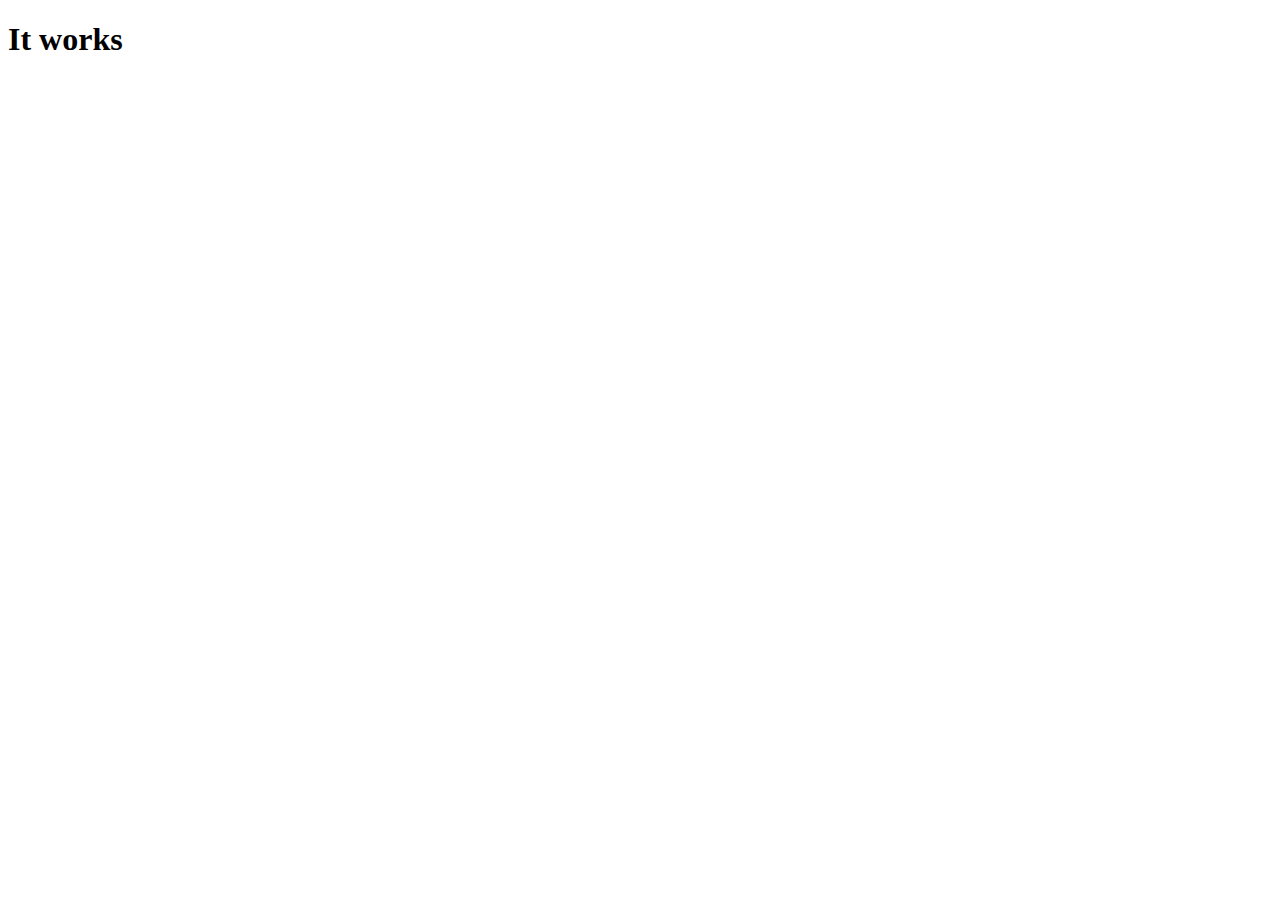
==== index.html @ 4f2aab5b "added a few things to the index.html for hosting purposes" ====
<!DOCTYPE html>
<html lang="en">
<head>
    <meta charset="UTF-8">
    <title>To Do List</title>
    <link rel="icon" href="images/checkMark.png">
</head>
<body>
<h1>It works<h1>
<div class="headerBar"></div>
<div id="todoListBar"></div>
</body>
<script src="scripts/script.js"></script>
</html>
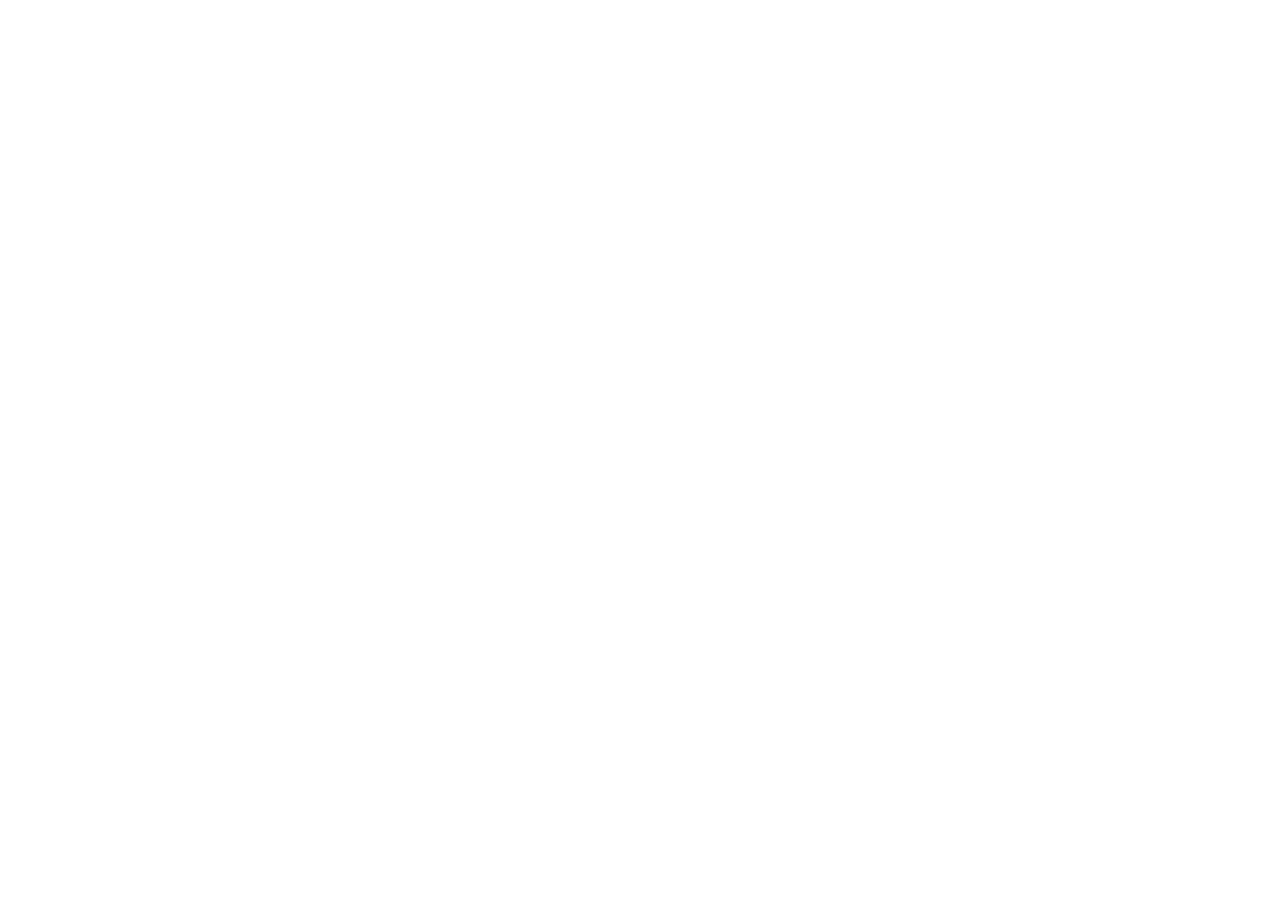
==== commit 502a4a64: "created the style.scss file" ====
--- a/index.html
+++ b/index.html
@@ -6,7 +6,6 @@
     <link rel="icon" href="images/checkMark.png">
 </head>
 <body>
-<h1>It works<h1>
 <div class="headerBar"></div>
 <div id="todoListBar"></div>
 </body>
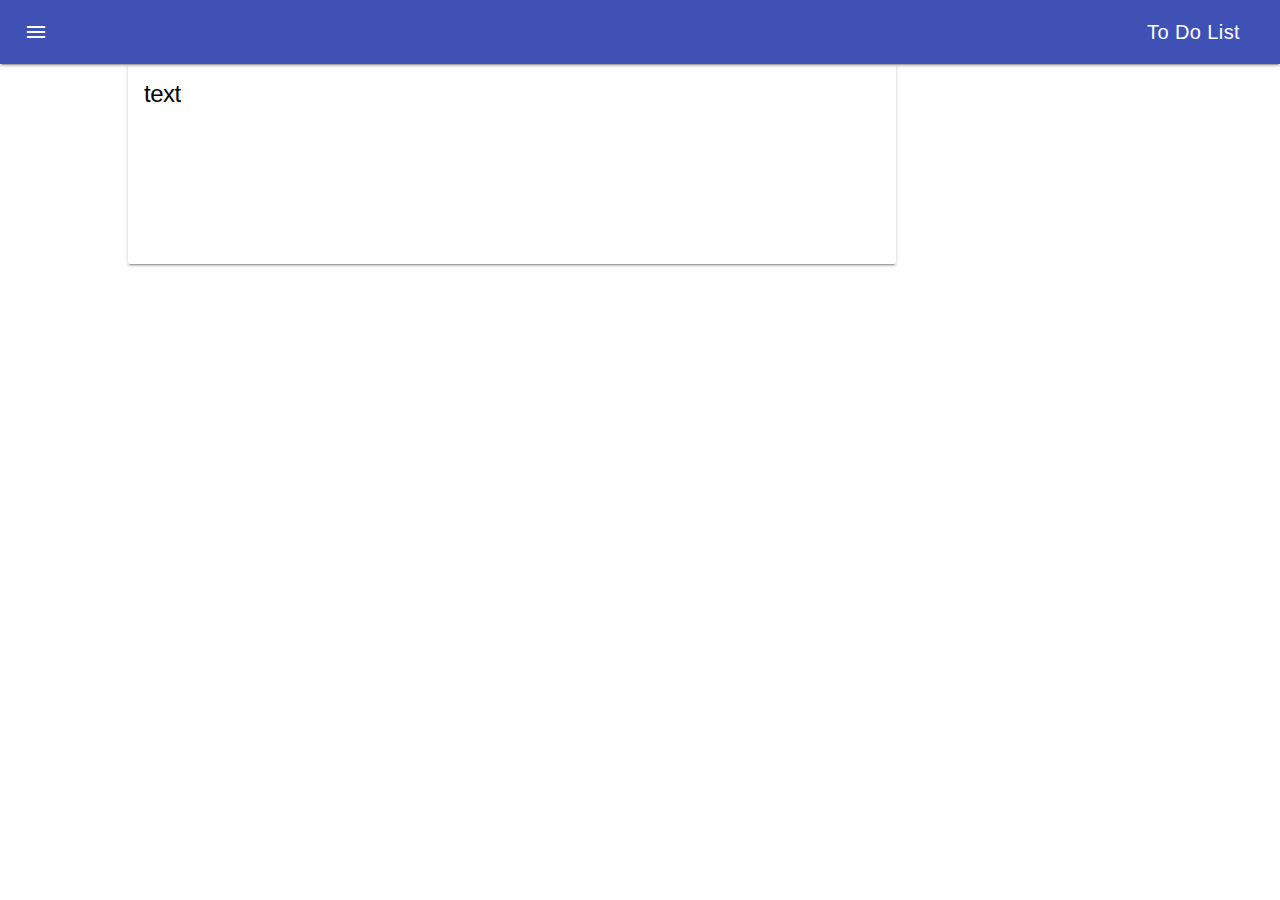
==== commit 460c747a: "created a proof of concept for the list display" ====
--- a/index.html
+++ b/index.html
@@ -2,12 +2,62 @@
 <html lang="en">
 <head>
     <meta charset="UTF-8">
+    <meta name="viewport" content="width=device-width, initial-scale=1.0">
     <title>To Do List</title>
     <link rel="icon" href="images/checkMark.png">
+    <link rel="stylesheet" type="text/css" href="mdl/material.min.css">
+    <script src="mdl/material.min.js"></script>
+    <link rel="stylesheet" href="https://fonts.googleapis.com/icon?family=Material+Icons">
+    <link rel="stylesheet" type="text/css" href="style/style.css">
 </head>
 <body>
-<div class="headerBar"></div>
-<div id="todoListBar"></div>
+<div class="mdl-layout mdl-js-layout mdl-layout--fixed-header">
+    <header class="mdl-layout__header">
+        <div class="mdl-layout__drawer-button">
+            <i class="material-icons"></i>
+        </div>
+        <div class="mdl-layout__header-row">
+            <div class="mdl-layout-spacer"></div>
+            <span class="mdl-layout__title">To Do List</span>
+        </div>
+    </header>
+    <div class="mdl-layout__drawer">
+        <span class="mdl-layout__title">
+            Lists
+            <button id="listActions" class="mdl-button mdl-js-button mdl-button--icon">
+                <i class="material-icons">more_vert</i>
+            </button>
+            <ul class="mdl-menu mdl-js-menu" for="listActions">
+                <li class="mdl-menu__item">Create New List</li>
+                <li class="mdl-menu__item">Delete List</li>
+                <li class="mdl-menu__item">Create List Folder</li>
+            </ul>
+        </span>
+        <form action="#">
+            <div class="mdl-textfield mdl-js-textfield mdl-textfield--expandable">
+                <label class="mdl-button mdl-js-button mdl-button--icon" for="searchList">
+                    <i class="material-icons">search</i>
+                </label>
+                <div class="mdl-textfield__expandable-holder">
+                    <input class="mdl-textfield__input" type="text" id="searchList">
+                </div>
+            </div>
+        </form>
+        <!--list Container-->
+        <nav class="mdl-navigation" id="todoListDrawerListCont">
+        </nav>
+    </div>
+    <main class="mdl-layout__content" id="mainContent">
+        <div class="mdl-card listDisplay mdl-shadow--2dp">
+            <div class="mdl-card__title">
+                <h1 class="mdl-card__title-text">text</h1>
+            </div>
+            <div class="" id="listTasks">
+
+            </div>
+        </div>
+    </main>
+</div>
 </body>
 <script src="scripts/script.js"></script>
 </html>
--- a/mdl/material.min.css
+++ b/mdl/material.min.css
@@ -0,0 +1,9 @@
+/**
+ * material-design-lite - Material Design Components in CSS, JS and HTML
+ * @version v1.3.0
+ * @license Apache-2.0
+ * @copyright 2015 Google, Inc.
+ * @link https://github.com/google/material-design-lite
+ */
+@charset "UTF-8";html{color:rgba(0,0,0,.87)}::-moz-selection{background:#b3d4fc;text-shadow:none}::selection{background:#b3d4fc;text-shadow:none}hr{display:block;height:1px;border:0;border-top:1px solid #ccc;margin:1em 0;padding:0}audio,canvas,iframe,img,svg,video{vertical-align:middle}fieldset{border:0;margin:0;padding:0}textarea{resize:vertical}.browserupgrade{margin:.2em 0;background:#ccc;color:#000;padding:.2em 0}.hidden{display:none!important}.visuallyhidden{border:0;clip:rect(0 0 0 0);height:1px;margin:-1px;overflow:hidden;padding:0;position:absolute;width:1px}.visuallyhidden.focusable:active,.visuallyhidden.focusable:focus{clip:auto;height:auto;margin:0;overflow:visible;position:static;width:auto}.invisible{visibility:hidden}.clearfix:before,.clearfix:after{content:" ";display:table}.clearfix:after{clear:both}@media print{*,*:before,*:after,*:first-letter{background:transparent!important;color:#000!important;box-shadow:none!important}a,a:visited{text-decoration:underline}a[href]:after{content:" (" attr(href)")"}abbr[title]:after{content:" (" attr(title)")"}a[href^="#"]:after,a[href^="javascript:"]:after{content:""}pre,blockquote{border:1px solid #999;page-break-inside:avoid}thead{display:table-header-group}tr,img{page-break-inside:avoid}img{max-width:100%!important}p,h2,h3{orphans:3;widows:3}h2,h3{page-break-after:avoid}}a,.mdl-accordion,.mdl-button,.mdl-card,.mdl-checkbox,.mdl-dropdown-menu,.mdl-icon-toggle,.mdl-item,.mdl-radio,.mdl-slider,.mdl-switch,.mdl-tabs__tab{-webkit-tap-highlight-color:transparent;-webkit-tap-highlight-color:rgba(255,255,255,0)}html{width:100%;height:100%;-ms-touch-action:manipulation;touch-action:manipulation}body{width:100%;min-height:100%;margin:0}main{display:block}*[hidden]{display:none!important}html,body{font-family:"Helvetica","Arial",sans-serif;font-size:14px;font-weight:400;line-height:20px}h1,h2,h3,h4,h5,h6,p{padding:0}h1 small,h2 small,h3 small,h4 small,h5 small,h6 small{font-family:"Roboto","Helvetica","Arial",sans-serif;font-weight:400;line-height:1.35;letter-spacing:-.02em;opacity:.54;font-size:.6em}h1{font-size:56px;line-height:1.35;letter-spacing:-.02em;margin:24px 0}h1,h2{font-family:"Roboto","Helvetica","Arial",sans-serif;font-weight:400}h2{font-size:45px;line-height:48px}h2,h3{margin:24px 0}h3{font-size:34px;line-height:40px}h3,h4{font-family:"Roboto","Helvetica","Arial",sans-serif;font-weight:400}h4{font-size:24px;line-height:32px;-moz-osx-font-smoothing:grayscale;margin:24px 0 16px}h5{font-size:20px;font-weight:500;line-height:1;letter-spacing:.02em}h5,h6{font-family:"Roboto","Helvetica","Arial",sans-serif;margin:24px 0 16px}h6{font-size:16px;letter-spacing:.04em}h6,p{font-weight:400;line-height:24px}p{font-size:14px;letter-spacing:0;margin:0 0 16px}a{color:#ff4081;font-weight:500}blockquote{font-family:"Roboto","Helvetica","Arial",sans-serif;position:relative;font-size:24px;font-weight:300;font-style:italic;line-height:1.35;letter-spacing:.08em}blockquote:before{position:absolute;left:-.5em;content:'“'}blockquote:after{content:'”';margin-left:-.05em}mark{background-color:#f4ff81}dt{font-weight:700}address{font-size:12px;line-height:1;font-style:normal}address,ul,ol{font-weight:400;letter-spacing:0}ul,ol{font-size:14px;line-height:24px}.mdl-typography--display-4,.mdl-typography--display-4-color-contrast{font-family:"Roboto","Helvetica","Arial",sans-serif;font-size:112px;font-weight:300;line-height:1;letter-spacing:-.04em}.mdl-typography--display-4-color-contrast{opacity:.54}.mdl-typography--display-3,.mdl-typography--display-3-color-contrast{font-family:"Roboto","Helvetica","Arial",sans-serif;font-size:56px;font-weight:400;line-height:1.35;letter-spacing:-.02em}.mdl-typography--display-3-color-contrast{opacity:.54}.mdl-typography--display-2,.mdl-typography--display-2-color-contrast{font-family:"Roboto","Helvetica","Arial",sans-serif;font-size:45px;font-weight:400;line-height:48px}.mdl-typography--display-2-color-contrast{opacity:.54}.mdl-typography--display-1,.mdl-typography--display-1-color-contrast{font-family:"Roboto","Helvetica","Arial",sans-serif;font-size:34px;font-weight:400;line-height:40px}.mdl-typography--display-1-color-contrast{opacity:.54}.mdl-typography--headline,.mdl-typography--headline-color-contrast{font-family:"Roboto","Helvetica","Arial",sans-serif;font-size:24px;font-weight:400;line-height:32px;-moz-osx-font-smoothing:grayscale}.mdl-typography--headline-color-contrast{opacity:.87}.mdl-typography--title,.mdl-typography--title-color-contrast{font-family:"Roboto","Helvetica","Arial",sans-serif;font-size:20px;font-weight:500;line-height:1;letter-spacing:.02em}.mdl-typography--title-color-contrast{opacity:.87}.mdl-typography--subhead,.mdl-typography--subhead-color-contrast{font-family:"Roboto","Helvetica","Arial",sans-serif;font-size:16px;font-weight:400;line-height:24px;letter-spacing:.04em}.mdl-typography--subhead-color-contrast{opacity:.87}.mdl-typography--body-2,.mdl-typography--body-2-color-contrast{font-size:14px;font-weight:700;line-height:24px;letter-spacing:0}.mdl-typography--body-2-color-contrast{opacity:.87}.mdl-typography--body-1,.mdl-typography--body-1-color-contrast{font-size:14px;font-weight:400;line-height:24px;letter-spacing:0}.mdl-typography--body-1-color-contrast{opacity:.87}.mdl-typography--body-2-force-preferred-font,.mdl-typography--body-2-force-preferred-font-color-contrast{font-family:"Roboto","Helvetica","Arial",sans-serif;font-size:14px;font-weight:500;line-height:24px;letter-spacing:0}.mdl-typography--body-2-force-preferred-font-color-contrast{opacity:.87}.mdl-typography--body-1-force-preferred-font,.mdl-typography--body-1-force-preferred-font-color-contrast{font-family:"Roboto","Helvetica","Arial",sans-serif;font-size:14px;font-weight:400;line-height:24px;letter-spacing:0}.mdl-typography--body-1-force-preferred-font-color-contrast{opacity:.87}.mdl-typography--caption,.mdl-typography--caption-force-preferred-font{font-size:12px;font-weight:400;line-height:1;letter-spacing:0}.mdl-typography--caption-force-preferred-font{font-family:"Roboto","Helvetica","Arial",sans-serif}.mdl-typography--caption-color-contrast,.mdl-typography--caption-force-preferred-font-color-contrast{font-size:12px;font-weight:400;line-height:1;letter-spacing:0;opacity:.54}.mdl-typography--caption-force-preferred-font-color-contrast,.mdl-typography--menu{font-family:"Roboto","Helvetica","Arial",sans-serif}.mdl-typography--menu{font-size:14px;font-weight:500;line-height:1;letter-spacing:0}.mdl-typography--menu-color-contrast{opacity:.87}.mdl-typography--menu-color-contrast,.mdl-typography--button,.mdl-typography--button-color-contrast{font-family:"Roboto","Helvetica","Arial",sans-serif;font-size:14px;font-weight:500;line-height:1;letter-spacing:0}.mdl-typography--button,.mdl-typography--button-color-contrast{text-transform:uppercase}.mdl-typography--button-color-contrast{opacity:.87}.mdl-typography--text-left{text-align:left}.mdl-typography--text-right{text-align:right}.mdl-typography--text-center{text-align:center}.mdl-typography--text-justify{text-align:justify}.mdl-typography--text-nowrap{white-space:nowrap}.mdl-typography--text-lowercase{text-transform:lowercase}.mdl-typography--text-uppercase{text-transform:uppercase}.mdl-typography--text-capitalize{text-transform:capitalize}.mdl-typography--font-thin{font-weight:200!important}.mdl-typography--font-light{font-weight:300!important}.mdl-typography--font-regular{font-weight:400!important}.mdl-typography--font-medium{font-weight:500!important}.mdl-typography--font-bold{font-weight:700!important}.mdl-typography--font-black{font-weight:900!important}.material-icons{font-family:'Material Icons';font-weight:400;font-style:normal;font-size:24px;line-height:1;letter-spacing:normal;text-transform:none;display:inline-block;word-wrap:normal;-moz-font-feature-settings:'liga';font-feature-settings:'liga';-webkit-font-feature-settings:'liga';-webkit-font-smoothing:antialiased}.mdl-color-text--red{color:#f44336 !important}.mdl-color--red{background-color:#f44336 !important}.mdl-color-text--red-50{color:#ffebee !important}.mdl-color--red-50{background-color:#ffebee !important}.mdl-color-text--red-100{color:#ffcdd2 !important}.mdl-color--red-100{background-color:#ffcdd2 !important}.mdl-color-text--red-200{color:#ef9a9a !important}.mdl-color--red-200{background-color:#ef9a9a !important}.mdl-color-text--red-300{color:#e57373 !important}.mdl-color--red-300{background-color:#e57373 !important}.mdl-color-text--red-400{color:#ef5350 !important}.mdl-color--red-400{background-color:#ef5350 !important}.mdl-color-text--red-500{color:#f44336 !important}.mdl-color--red-500{background-color:#f44336 !important}.mdl-color-text--red-600{color:#e53935 !important}.mdl-color--red-600{background-color:#e53935 !important}.mdl-color-text--red-700{color:#d32f2f !important}.mdl-color--red-700{background-color:#d32f2f !important}.mdl-color-text--red-800{color:#c62828 !important}.mdl-color--red-800{background-color:#c62828 !important}.mdl-color-text--red-900{color:#b71c1c !important}.mdl-color--red-900{background-color:#b71c1c !important}.mdl-color-text--red-A100{color:#ff8a80 !important}.mdl-color--red-A100{background-color:#ff8a80 !important}.mdl-color-text--red-A200{color:#ff5252 !important}.mdl-color--red-A200{background-color:#ff5252 !important}.mdl-color-text--red-A400{color:#ff1744 !important}.mdl-color--red-A400{background-color:#ff1744 !important}.mdl-color-text--red-A700{color:#d50000 !important}.mdl-color--red-A700{background-color:#d50000 !important}.mdl-color-text--pink{color:#e91e63 !important}.mdl-color--pink{background-color:#e91e63 !important}.mdl-color-text--pink-50{color:#fce4ec !important}.mdl-color--pink-50{background-color:#fce4ec !important}.mdl-color-text--pink-100{color:#f8bbd0 !important}.mdl-color--pink-100{background-color:#f8bbd0 !important}.mdl-color-text--pink-200{color:#f48fb1 !important}.mdl-color--pink-200{background-color:#f48fb1 !important}.mdl-color-text--pink-300{color:#f06292 !important}.mdl-color--pink-300{background-color:#f06292 !important}.mdl-color-text--pink-400{color:#ec407a !important}.mdl-color--pink-400{background-color:#ec407a !important}.mdl-color-text--pink-500{color:#e91e63 !important}.mdl-color--pink-500{background-color:#e91e63 !important}.mdl-color-text--pink-600{color:#d81b60 !important}.mdl-color--pink-600{background-color:#d81b60 !important}.mdl-color-text--pink-700{color:#c2185b !important}.mdl-color--pink-700{background-color:#c2185b !important}.mdl-color-text--pink-800{color:#ad1457 !important}.mdl-color--pink-800{background-color:#ad1457 !important}.mdl-color-text--pink-900{color:#880e4f !important}.mdl-color--pink-900{background-color:#880e4f !important}.mdl-color-text--pink-A100{color:#ff80ab !important}.mdl-color--pink-A100{background-color:#ff80ab !important}.mdl-color-text--pink-A200{color:#ff4081 !important}.mdl-color--pink-A200{background-color:#ff4081 !important}.mdl-color-text--pink-A400{color:#f50057 !important}.mdl-color--pink-A400{background-color:#f50057 !important}.mdl-color-text--pink-A700{color:#c51162 !important}.mdl-color--pink-A700{background-color:#c51162 !important}.mdl-color-text--purple{color:#9c27b0 !important}.mdl-color--purple{background-color:#9c27b0 !important}.mdl-color-text--purple-50{color:#f3e5f5 !important}.mdl-color--purple-50{background-color:#f3e5f5 !important}.mdl-color-text--purple-100{color:#e1bee7 !important}.mdl-color--purple-100{background-color:#e1bee7 !important}.mdl-color-text--purple-200{color:#ce93d8 !important}.mdl-color--purple-200{background-color:#ce93d8 !important}.mdl-color-text--purple-300{color:#ba68c8 !important}.mdl-color--purple-300{background-color:#ba68c8 !important}.mdl-color-text--purple-400{color:#ab47bc !important}.mdl-color--purple-400{background-color:#ab47bc !important}.mdl-color-text--purple-500{color:#9c27b0 !important}.mdl-color--purple-500{background-color:#9c27b0 !important}.mdl-color-text--purple-600{color:#8e24aa !important}.mdl-color--purple-600{background-color:#8e24aa !important}.mdl-color-text--purple-700{color:#7b1fa2 !important}.mdl-color--purple-700{background-color:#7b1fa2 !important}.mdl-color-text--purple-800{color:#6a1b9a !important}.mdl-color--purple-800{background-color:#6a1b9a !important}.mdl-color-text--purple-900{color:#4a148c !important}.mdl-color--purple-900{background-color:#4a148c !important}.mdl-color-text--purple-A100{color:#ea80fc !important}.mdl-color--purple-A100{background-color:#ea80fc !important}.mdl-color-text--purple-A200{color:#e040fb !important}.mdl-color--purple-A200{background-color:#e040fb !important}.mdl-color-text--purple-A400{color:#d500f9 !important}.mdl-color--purple-A400{background-color:#d500f9 !important}.mdl-color-text--purple-A700{color:#a0f !important}.mdl-color--purple-A700{background-color:#a0f !important}.mdl-color-text--deep-purple{color:#673ab7 !important}.mdl-color--deep-purple{background-color:#673ab7 !important}.mdl-color-text--deep-purple-50{color:#ede7f6 !important}.mdl-color--deep-purple-50{background-color:#ede7f6 !important}.mdl-color-text--deep-purple-100{color:#d1c4e9 !important}.mdl-color--deep-purple-100{background-color:#d1c4e9 !important}.mdl-color-text--deep-purple-200{color:#b39ddb !important}.mdl-color--deep-purple-200{background-color:#b39ddb !important}.mdl-color-text--deep-purple-300{color:#9575cd !important}.mdl-color--deep-purple-300{background-color:#9575cd !important}.mdl-color-text--deep-purple-400{color:#7e57c2 !important}.mdl-color--deep-purple-400{background-color:#7e57c2 !important}.mdl-color-text--deep-purple-500{color:#673ab7 !important}.mdl-color--deep-purple-500{background-color:#673ab7 !important}.mdl-color-text--deep-purple-600{color:#5e35b1 !important}.mdl-color--deep-purple-600{background-color:#5e35b1 !important}.mdl-color-text--deep-purple-700{color:#512da8 !important}.mdl-color--deep-purple-700{background-color:#512da8 !important}.mdl-color-text--deep-purple-800{color:#4527a0 !important}.mdl-color--deep-purple-800{background-color:#4527a0 !important}.mdl-color-text--deep-purple-900{color:#311b92 !important}.mdl-color--deep-purple-900{background-color:#311b92 !important}.mdl-color-text--deep-purple-A100{color:#b388ff !important}.mdl-color--deep-purple-A100{background-color:#b388ff !important}.mdl-color-text--deep-purple-A200{color:#7c4dff !important}.mdl-color--deep-purple-A200{background-color:#7c4dff !important}.mdl-color-text--deep-purple-A400{color:#651fff !important}.mdl-color--deep-purple-A400{background-color:#651fff !important}.mdl-color-text--deep-purple-A700{color:#6200ea !important}.mdl-color--deep-purple-A700{background-color:#6200ea !important}.mdl-color-text--indigo{color:#3f51b5 !important}.mdl-color--indigo{background-color:#3f51b5 !important}.mdl-color-text--indigo-50{color:#e8eaf6 !important}.mdl-color--indigo-50{background-color:#e8eaf6 !important}.mdl-color-text--indigo-100{color:#c5cae9 !important}.mdl-color--indigo-100{background-color:#c5cae9 !important}.mdl-color-text--indigo-200{color:#9fa8da !important}.mdl-color--indigo-200{background-color:#9fa8da !important}.mdl-color-text--indigo-300{color:#7986cb !important}.mdl-color--indigo-300{background-color:#7986cb !important}.mdl-color-text--indigo-400{color:#5c6bc0 !important}.mdl-color--indigo-400{background-color:#5c6bc0 !important}.mdl-color-text--indigo-500{color:#3f51b5 !important}.mdl-color--indigo-500{background-color:#3f51b5 !important}.mdl-color-text--indigo-600{color:#3949ab !important}.mdl-color--indigo-600{background-color:#3949ab !important}.mdl-color-text--indigo-700{color:#303f9f !important}.mdl-color--indigo-700{background-color:#303f9f !important}.mdl-color-text--indigo-800{color:#283593 !important}.mdl-color--indigo-800{background-color:#283593 !important}.mdl-color-text--indigo-900{color:#1a237e !important}.mdl-color--indigo-900{background-color:#1a237e !important}.mdl-color-text--indigo-A100{color:#8c9eff !important}.mdl-color--indigo-A100{background-color:#8c9eff !important}.mdl-color-text--indigo-A200{color:#536dfe !important}.mdl-color--indigo-A200{background-color:#536dfe !important}.mdl-color-text--indigo-A400{color:#3d5afe !important}.mdl-color--indigo-A400{background-color:#3d5afe !important}.mdl-color-text--indigo-A700{color:#304ffe !important}.mdl-color--indigo-A700{background-color:#304ffe !important}.mdl-color-text--blue{color:#2196f3 !important}.mdl-color--blue{background-color:#2196f3 !important}.mdl-color-text--blue-50{color:#e3f2fd !important}.mdl-color--blue-50{background-color:#e3f2fd !important}.mdl-color-text--blue-100{color:#bbdefb !important}.mdl-color--blue-100{background-color:#bbdefb !important}.mdl-color-text--blue-200{color:#90caf9 !important}.mdl-color--blue-200{background-color:#90caf9 !important}.mdl-color-text--blue-300{color:#64b5f6 !important}.mdl-color--blue-300{background-color:#64b5f6 !important}.mdl-color-text--blue-400{color:#42a5f5 !important}.mdl-color--blue-400{background-color:#42a5f5 !important}.mdl-color-text--blue-500{color:#2196f3 !important}.mdl-color--blue-500{background-color:#2196f3 !important}.mdl-color-text--blue-600{color:#1e88e5 !important}.mdl-color--blue-600{background-color:#1e88e5 !important}.mdl-color-text--blue-700{color:#1976d2 !important}.mdl-color--blue-700{background-color:#1976d2 !important}.mdl-color-text--blue-800{color:#1565c0 !important}.mdl-color--blue-800{background-color:#1565c0 !important}.mdl-color-text--blue-900{color:#0d47a1 !important}.mdl-color--blue-900{background-color:#0d47a1 !important}.mdl-color-text--blue-A100{color:#82b1ff !important}.mdl-color--blue-A100{background-color:#82b1ff !important}.mdl-color-text--blue-A200{color:#448aff !important}.mdl-color--blue-A200{background-color:#448aff !important}.mdl-color-text--blue-A400{color:#2979ff !important}.mdl-color--blue-A400{background-color:#2979ff !important}.mdl-color-text--blue-A700{color:#2962ff !important}.mdl-color--blue-A700{background-color:#2962ff !important}.mdl-color-text--light-blue{color:#03a9f4 !important}.mdl-color--light-blue{background-color:#03a9f4 !important}.mdl-color-text--light-blue-50{color:#e1f5fe !important}.mdl-color--light-blue-50{background-color:#e1f5fe !important}.mdl-color-text--light-blue-100{color:#b3e5fc !important}.mdl-color--light-blue-100{background-color:#b3e5fc !important}.mdl-color-text--light-blue-200{color:#81d4fa !important}.mdl-color--light-blue-200{background-color:#81d4fa !important}.mdl-color-text--light-blue-300{color:#4fc3f7 !important}.mdl-color--light-blue-300{background-color:#4fc3f7 !important}.mdl-color-text--light-blue-400{color:#29b6f6 !important}.mdl-color--light-blue-400{background-color:#29b6f6 !important}.mdl-color-text--light-blue-500{color:#03a9f4 !important}.mdl-color--light-blue-500{background-color:#03a9f4 !important}.mdl-color-text--light-blue-600{color:#039be5 !important}.mdl-color--light-blue-600{background-color:#039be5 !important}.mdl-color-text--light-blue-700{color:#0288d1 !important}.mdl-color--light-blue-700{background-color:#0288d1 !important}.mdl-color-text--light-blue-800{color:#0277bd !important}.mdl-color--light-blue-800{background-color:#0277bd !important}.mdl-color-text--light-blue-900{color:#01579b !important}.mdl-color--light-blue-900{background-color:#01579b !important}.mdl-color-text--light-blue-A100{color:#80d8ff !important}.mdl-color--light-blue-A100{background-color:#80d8ff !important}.mdl-color-text--light-blue-A200{color:#40c4ff !important}.mdl-color--light-blue-A200{background-color:#40c4ff !important}.mdl-color-text--light-blue-A400{color:#00b0ff !important}.mdl-color--light-blue-A400{background-color:#00b0ff !important}.mdl-color-text--light-blue-A700{color:#0091ea !important}.mdl-color--light-blue-A700{background-color:#0091ea !important}.mdl-color-text--cyan{color:#00bcd4 !important}.mdl-color--cyan{background-color:#00bcd4 !important}.mdl-color-text--cyan-50{color:#e0f7fa !important}.mdl-color--cyan-50{background-color:#e0f7fa !important}.mdl-color-text--cyan-100{color:#b2ebf2 !important}.mdl-color--cyan-100{background-color:#b2ebf2 !important}.mdl-color-text--cyan-200{color:#80deea !important}.mdl-color--cyan-200{background-color:#80deea !important}.mdl-color-text--cyan-300{color:#4dd0e1 !important}.mdl-color--cyan-300{background-color:#4dd0e1 !important}.mdl-color-text--cyan-400{color:#26c6da !important}.mdl-color--cyan-400{background-color:#26c6da !important}.mdl-color-text--cyan-500{color:#00bcd4 !important}.mdl-color--cyan-500{background-color:#00bcd4 !important}.mdl-color-text--cyan-600{color:#00acc1 !important}.mdl-color--cyan-600{background-color:#00acc1 !important}.mdl-color-text--cyan-700{color:#0097a7 !important}.mdl-color--cyan-700{background-color:#0097a7 !important}.mdl-color-text--cyan-800{color:#00838f !important}.mdl-color--cyan-800{background-color:#00838f !important}.mdl-color-text--cyan-900{color:#006064 !important}.mdl-color--cyan-900{background-color:#006064 !important}.mdl-color-text--cyan-A100{color:#84ffff !important}.mdl-color--cyan-A100{background-color:#84ffff !important}.mdl-color-text--cyan-A200{color:#18ffff !important}.mdl-color--cyan-A200{background-color:#18ffff !important}.mdl-color-text--cyan-A400{color:#00e5ff !important}.mdl-color--cyan-A400{background-color:#00e5ff !important}.mdl-color-text--cyan-A700{color:#00b8d4 !important}.mdl-color--cyan-A700{background-color:#00b8d4 !important}.mdl-color-text--teal{color:#009688 !important}.mdl-color--teal{background-color:#009688 !important}.mdl-color-text--teal-50{color:#e0f2f1 !important}.mdl-color--teal-50{background-color:#e0f2f1 !important}.mdl-color-text--teal-100{color:#b2dfdb !important}.mdl-color--teal-100{background-color:#b2dfdb !important}.mdl-color-text--teal-200{color:#80cbc4 !important}.mdl-color--teal-200{background-color:#80cbc4 !important}.mdl-color-text--teal-300{color:#4db6ac !important}.mdl-color--teal-300{background-color:#4db6ac !important}.mdl-color-text--teal-400{color:#26a69a !important}.mdl-color--teal-400{background-color:#26a69a !important}.mdl-color-text--teal-500{color:#009688 !important}.mdl-color--teal-500{background-color:#009688 !important}.mdl-color-text--teal-600{color:#00897b !important}.mdl-color--teal-600{background-color:#00897b !important}.mdl-color-text--teal-700{color:#00796b !important}.mdl-color--teal-700{background-color:#00796b !important}.mdl-color-text--teal-800{color:#00695c !important}.mdl-color--teal-800{background-color:#00695c !important}.mdl-color-text--teal-900{color:#004d40 !important}.mdl-color--teal-900{background-color:#004d40 !important}.mdl-color-text--teal-A100{color:#a7ffeb !important}.mdl-color--teal-A100{background-color:#a7ffeb !important}.mdl-color-text--teal-A200{color:#64ffda !important}.mdl-color--teal-A200{background-color:#64ffda !important}.mdl-color-text--teal-A400{color:#1de9b6 !important}.mdl-color--teal-A400{background-color:#1de9b6 !important}.mdl-color-text--teal-A700{color:#00bfa5 !important}.mdl-color--teal-A700{background-color:#00bfa5 !important}.mdl-color-text--green{color:#4caf50 !important}.mdl-color--green{background-color:#4caf50 !important}.mdl-color-text--green-50{color:#e8f5e9 !important}.mdl-color--green-50{background-color:#e8f5e9 !important}.mdl-color-text--green-100{color:#c8e6c9 !important}.mdl-color--green-100{background-color:#c8e6c9 !important}.mdl-color-text--green-200{color:#a5d6a7 !important}.mdl-color--green-200{background-color:#a5d6a7 !important}.mdl-color-text--green-300{color:#81c784 !important}.mdl-color--green-300{background-color:#81c784 !important}.mdl-color-text--green-400{color:#66bb6a !important}.mdl-color--green-400{background-color:#66bb6a !important}.mdl-color-text--green-500{color:#4caf50 !important}.mdl-color--green-500{background-color:#4caf50 !important}.mdl-color-text--green-600{color:#43a047 !important}.mdl-color--green-600{background-color:#43a047 !important}.mdl-color-text--green-700{color:#388e3c !important}.mdl-color--green-700{background-color:#388e3c !important}.mdl-color-text--green-800{color:#2e7d32 !important}.mdl-color--green-800{background-color:#2e7d32 !important}.mdl-color-text--green-900{color:#1b5e20 !important}.mdl-color--green-900{background-color:#1b5e20 !important}.mdl-color-text--green-A100{color:#b9f6ca !important}.mdl-color--green-A100{background-color:#b9f6ca !important}.mdl-color-text--green-A200{color:#69f0ae !important}.mdl-color--green-A200{background-color:#69f0ae !important}.mdl-color-text--green-A400{color:#00e676 !important}.mdl-color--green-A400{background-color:#00e676 !important}.mdl-color-text--green-A700{color:#00c853 !important}.mdl-color--green-A700{background-color:#00c853 !important}.mdl-color-text--light-green{color:#8bc34a !important}.mdl-color--light-green{background-color:#8bc34a !important}.mdl-color-text--light-green-50{color:#f1f8e9 !important}.mdl-color--light-green-50{background-color:#f1f8e9 !important}.mdl-color-text--light-green-100{color:#dcedc8 !important}.mdl-color--light-green-100{background-color:#dcedc8 !important}.mdl-color-text--light-green-200{color:#c5e1a5 !important}.mdl-color--light-green-200{background-color:#c5e1a5 !important}.mdl-color-text--light-green-300{color:#aed581 !important}.mdl-color--light-green-300{background-color:#aed581 !important}.mdl-color-text--light-green-400{color:#9ccc65 !important}.mdl-color--light-green-400{background-color:#9ccc65 !important}.mdl-color-text--light-green-500{color:#8bc34a !important}.mdl-color--light-green-500{background-color:#8bc34a !important}.mdl-color-text--light-green-600{color:#7cb342 !important}.mdl-color--light-green-600{background-color:#7cb342 !important}.mdl-color-text--light-green-700{color:#689f38 !important}.mdl-color--light-green-700{background-color:#689f38 !important}.mdl-color-text--light-green-800{color:#558b2f !important}.mdl-color--light-green-800{background-color:#558b2f !important}.mdl-color-text--light-green-900{color:#33691e !important}.mdl-color--light-green-900{background-color:#33691e !important}.mdl-color-text--light-green-A100{color:#ccff90 !important}.mdl-color--light-green-A100{background-color:#ccff90 !important}.mdl-color-text--light-green-A200{color:#b2ff59 !important}.mdl-color--light-green-A200{background-color:#b2ff59 !important}.mdl-color-text--light-green-A400{color:#76ff03 !important}.mdl-color--light-green-A400{background-color:#76ff03 !important}.mdl-color-text--light-green-A700{color:#64dd17 !important}.mdl-color--light-green-A700{background-color:#64dd17 !important}.mdl-color-text--lime{color:#cddc39 !important}.mdl-color--lime{background-color:#cddc39 !important}.mdl-color-text--lime-50{color:#f9fbe7 !important}.mdl-color--lime-50{background-color:#f9fbe7 !important}.mdl-color-text--lime-100{color:#f0f4c3 !important}.mdl-color--lime-100{background-color:#f0f4c3 !important}.mdl-color-text--lime-200{color:#e6ee9c !important}.mdl-color--lime-200{background-color:#e6ee9c !important}.mdl-color-text--lime-300{color:#dce775 !important}.mdl-color--lime-300{background-color:#dce775 !important}.mdl-color-text--lime-400{color:#d4e157 !important}.mdl-color--lime-400{background-color:#d4e157 !important}.mdl-color-text--lime-500{color:#cddc39 !important}.mdl-color--lime-500{background-color:#cddc39 !important}.mdl-color-text--lime-600{color:#c0ca33 !important}.mdl-color--lime-600{background-color:#c0ca33 !important}.mdl-color-text--lime-700{color:#afb42b !important}.mdl-color--lime-700{background-color:#afb42b !important}.mdl-color-text--lime-800{color:#9e9d24 !important}.mdl-color--lime-800{background-color:#9e9d24 !important}.mdl-color-text--lime-900{color:#827717 !important}.mdl-color--lime-900{background-color:#827717 !important}.mdl-color-text--lime-A100{color:#f4ff81 !important}.mdl-color--lime-A100{background-color:#f4ff81 !important}.mdl-color-text--lime-A200{color:#eeff41 !important}.mdl-color--lime-A200{background-color:#eeff41 !important}.mdl-color-text--lime-A400{color:#c6ff00 !important}.mdl-color--lime-A400{background-color:#c6ff00 !important}.mdl-color-text--lime-A700{color:#aeea00 !important}.mdl-color--lime-A700{background-color:#aeea00 !important}.mdl-color-text--yellow{color:#ffeb3b !important}.mdl-color--yellow{background-color:#ffeb3b !important}.mdl-color-text--yellow-50{color:#fffde7 !important}.mdl-color--yellow-50{background-color:#fffde7 !important}.mdl-color-text--yellow-100{color:#fff9c4 !important}.mdl-color--yellow-100{background-color:#fff9c4 !important}.mdl-color-text--yellow-200{color:#fff59d !important}.mdl-color--yellow-200{background-color:#fff59d !important}.mdl-color-text--yellow-300{color:#fff176 !important}.mdl-color--yellow-300{background-color:#fff176 !important}.mdl-color-text--yellow-400{color:#ffee58 !important}.mdl-color--yellow-400{background-color:#ffee58 !important}.mdl-color-text--yellow-500{color:#ffeb3b !important}.mdl-color--yellow-500{background-color:#ffeb3b !important}.mdl-color-text--yellow-600{color:#fdd835 !important}.mdl-color--yellow-600{background-color:#fdd835 !important}.mdl-color-text--yellow-700{color:#fbc02d !important}.mdl-color--yellow-700{background-color:#fbc02d !important}.mdl-color-text--yellow-800{color:#f9a825 !important}.mdl-color--yellow-800{background-color:#f9a825 !important}.mdl-color-text--yellow-900{color:#f57f17 !important}.mdl-color--yellow-900{background-color:#f57f17 !important}.mdl-color-text--yellow-A100{color:#ffff8d !important}.mdl-color--yellow-A100{background-color:#ffff8d !important}.mdl-color-text--yellow-A200{color:#ff0 !important}.mdl-color--yellow-A200{background-color:#ff0 !important}.mdl-color-text--yellow-A400{color:#ffea00 !important}.mdl-color--yellow-A400{background-color:#ffea00 !important}.mdl-color-text--yellow-A700{color:#ffd600 !important}.mdl-color--yellow-A700{background-color:#ffd600 !important}.mdl-color-text--amber{color:#ffc107 !important}.mdl-color--amber{background-color:#ffc107 !important}.mdl-color-text--amber-50{color:#fff8e1 !important}.mdl-color--amber-50{background-color:#fff8e1 !important}.mdl-color-text--amber-100{color:#ffecb3 !important}.mdl-color--amber-100{background-color:#ffecb3 !important}.mdl-color-text--amber-200{color:#ffe082 !important}.mdl-color--amber-200{background-color:#ffe082 !important}.mdl-color-text--amber-300{color:#ffd54f !important}.mdl-color--amber-300{background-color:#ffd54f !important}.mdl-color-text--amber-400{color:#ffca28 !important}.mdl-color--amber-400{background-color:#ffca28 !important}.mdl-color-text--amber-500{color:#ffc107 !important}.mdl-color--amber-500{background-color:#ffc107 !important}.mdl-color-text--amber-600{color:#ffb300 !important}.mdl-color--amber-600{background-color:#ffb300 !important}.mdl-color-text--amber-700{color:#ffa000 !important}.mdl-color--amber-700{background-color:#ffa000 !important}.mdl-color-text--amber-800{color:#ff8f00 !important}.mdl-color--amber-800{background-color:#ff8f00 !important}.mdl-color-text--amber-900{color:#ff6f00 !important}.mdl-color--amber-900{background-color:#ff6f00 !important}.mdl-color-text--amber-A100{color:#ffe57f !important}.mdl-color--amber-A100{background-color:#ffe57f !important}.mdl-color-text--amber-A200{color:#ffd740 !important}.mdl-color--amber-A200{background-color:#ffd740 !important}.mdl-color-text--amber-A400{color:#ffc400 !important}.mdl-color--amber-A400{background-color:#ffc400 !important}.mdl-color-text--amber-A700{color:#ffab00 !important}.mdl-color--amber-A700{background-color:#ffab00 !important}.mdl-color-text--orange{color:#ff9800 !important}.mdl-color--orange{background-color:#ff9800 !important}.mdl-color-text--orange-50{color:#fff3e0 !important}.mdl-color--orange-50{background-color:#fff3e0 !important}.mdl-color-text--orange-100{color:#ffe0b2 !important}.mdl-color--orange-100{background-color:#ffe0b2 !important}.mdl-color-text--orange-200{color:#ffcc80 !important}.mdl-color--orange-200{background-color:#ffcc80 !important}.mdl-color-text--orange-300{color:#ffb74d !important}.mdl-color--orange-300{background-color:#ffb74d !important}.mdl-color-text--orange-400{color:#ffa726 !important}.mdl-color--orange-400{background-color:#ffa726 !important}.mdl-color-text--orange-500{color:#ff9800 !important}.mdl-color--orange-500{background-color:#ff9800 !important}.mdl-color-text--orange-600{color:#fb8c00 !important}.mdl-color--orange-600{background-color:#fb8c00 !important}.mdl-color-text--orange-700{color:#f57c00 !important}.mdl-color--orange-700{background-color:#f57c00 !important}.mdl-color-text--orange-800{color:#ef6c00 !important}.mdl-color--orange-800{background-color:#ef6c00 !important}.mdl-color-text--orange-900{color:#e65100 !important}.mdl-color--orange-900{background-color:#e65100 !important}.mdl-color-text--orange-A100{color:#ffd180 !important}.mdl-color--orange-A100{background-color:#ffd180 !important}.mdl-color-text--orange-A200{color:#ffab40 !important}.mdl-color--orange-A200{background-color:#ffab40 !important}.mdl-color-text--orange-A400{color:#ff9100 !important}.mdl-color--orange-A400{background-color:#ff9100 !important}.mdl-color-text--orange-A700{color:#ff6d00 !important}.mdl-color--orange-A700{background-color:#ff6d00 !important}.mdl-color-text--deep-orange{color:#ff5722 !important}.mdl-color--deep-orange{background-color:#ff5722 !important}.mdl-color-text--deep-orange-50{color:#fbe9e7 !important}.mdl-color--deep-orange-50{background-color:#fbe9e7 !important}.mdl-color-text--deep-orange-100{color:#ffccbc !important}.mdl-color--deep-orange-100{background-color:#ffccbc !important}.mdl-color-text--deep-orange-200{color:#ffab91 !important}.mdl-color--deep-orange-200{background-color:#ffab91 !important}.mdl-color-text--deep-orange-300{color:#ff8a65 !important}.mdl-color--deep-orange-300{background-color:#ff8a65 !important}.mdl-color-text--deep-orange-400{color:#ff7043 !important}.mdl-color--deep-orange-400{background-color:#ff7043 !important}.mdl-color-text--deep-orange-500{color:#ff5722 !important}.mdl-color--deep-orange-500{background-color:#ff5722 !important}.mdl-color-text--deep-orange-600{color:#f4511e !important}.mdl-color--deep-orange-600{background-color:#f4511e !important}.mdl-color-text--deep-orange-700{color:#e64a19 !important}.mdl-color--deep-orange-700{background-color:#e64a19 !important}.mdl-color-text--deep-orange-800{color:#d84315 !important}.mdl-color--deep-orange-800{background-color:#d84315 !important}.mdl-color-text--deep-orange-900{color:#bf360c !important}.mdl-color--deep-orange-900{background-color:#bf360c !important}.mdl-color-text--deep-orange-A100{color:#ff9e80 !important}.mdl-color--deep-orange-A100{background-color:#ff9e80 !important}.mdl-color-text--deep-orange-A200{color:#ff6e40 !important}.mdl-color--deep-orange-A200{background-color:#ff6e40 !important}.mdl-color-text--deep-orange-A400{color:#ff3d00 !important}.mdl-color--deep-orange-A400{background-color:#ff3d00 !important}.mdl-color-text--deep-orange-A700{color:#dd2c00 !important}.mdl-color--deep-orange-A700{background-color:#dd2c00 !important}.mdl-color-text--brown{color:#795548 !important}.mdl-color--brown{background-color:#795548 !important}.mdl-color-text--brown-50{color:#efebe9 !important}.mdl-color--brown-50{background-color:#efebe9 !important}.mdl-color-text--brown-100{color:#d7ccc8 !important}.mdl-color--brown-100{background-color:#d7ccc8 !important}.mdl-color-text--brown-200{color:#bcaaa4 !important}.mdl-color--brown-200{background-color:#bcaaa4 !important}.mdl-color-text--brown-300{color:#a1887f !important}.mdl-color--brown-300{background-color:#a1887f !important}.mdl-color-text--brown-400{color:#8d6e63 !important}.mdl-color--brown-400{background-color:#8d6e63 !important}.mdl-color-text--brown-500{color:#795548 !important}.mdl-color--brown-500{background-color:#795548 !important}.mdl-color-text--brown-600{color:#6d4c41 !important}.mdl-color--brown-600{background-color:#6d4c41 !important}.mdl-color-text--brown-700{color:#5d4037 !important}.mdl-color--brown-700{background-color:#5d4037 !important}.mdl-color-text--brown-800{color:#4e342e !important}.mdl-color--brown-800{background-color:#4e342e !important}.mdl-color-text--brown-900{color:#3e2723 !important}.mdl-color--brown-900{background-color:#3e2723 !important}.mdl-color-text--grey{color:#9e9e9e !important}.mdl-color--grey{background-color:#9e9e9e !important}.mdl-color-text--grey-50{color:#fafafa !important}.mdl-color--grey-50{background-color:#fafafa !important}.mdl-color-text--grey-100{color:#f5f5f5 !important}.mdl-color--grey-100{background-color:#f5f5f5 !important}.mdl-color-text--grey-200{color:#eee !important}.mdl-color--grey-200{background-color:#eee !important}.mdl-color-text--grey-300{color:#e0e0e0 !important}.mdl-color--grey-300{background-color:#e0e0e0 !important}.mdl-color-text--grey-400{color:#bdbdbd !important}.mdl-color--grey-400{background-color:#bdbdbd !important}.mdl-color-text--grey-500{color:#9e9e9e !important}.mdl-color--grey-500{background-color:#9e9e9e !important}.mdl-color-text--grey-600{color:#757575 !important}.mdl-color--grey-600{background-color:#757575 !important}.mdl-color-text--grey-700{color:#616161 !important}.mdl-color--grey-700{background-color:#616161 !important}.mdl-color-text--grey-800{color:#424242 !important}.mdl-color--grey-800{background-color:#424242 !important}.mdl-color-text--grey-900{color:#212121 !important}.mdl-color--grey-900{background-color:#212121 !important}.mdl-color-text--blue-grey{color:#607d8b !important}.mdl-color--blue-grey{background-color:#607d8b !important}.mdl-color-text--blue-grey-50{color:#eceff1 !important}.mdl-color--blue-grey-50{background-color:#eceff1 !important}.mdl-color-text--blue-grey-100{color:#cfd8dc !important}.mdl-color--blue-grey-100{background-color:#cfd8dc !important}.mdl-color-text--blue-grey-200{color:#b0bec5 !important}.mdl-color--blue-grey-200{background-color:#b0bec5 !important}.mdl-color-text--blue-grey-300{color:#90a4ae !important}.mdl-color--blue-grey-300{background-color:#90a4ae !important}.mdl-color-text--blue-grey-400{color:#78909c !important}.mdl-color--blue-grey-400{background-color:#78909c !important}.mdl-color-text--blue-grey-500{color:#607d8b !important}.mdl-color--blue-grey-500{background-color:#607d8b !important}.mdl-color-text--blue-grey-600{color:#546e7a !important}.mdl-color--blue-grey-600{background-color:#546e7a !important}.mdl-color-text--blue-grey-700{color:#455a64 !important}.mdl-color--blue-grey-700{background-color:#455a64 !important}.mdl-color-text--blue-grey-800{color:#37474f !important}.mdl-color--blue-grey-800{background-color:#37474f !important}.mdl-color-text--blue-grey-900{color:#263238 !important}.mdl-color--blue-grey-900{background-color:#263238 !important}.mdl-color--black{background-color:#000 !important}.mdl-color-text--black{color:#000 !important}.mdl-color--white{background-color:#fff !important}.mdl-color-text--white{color:#fff !important}.mdl-color--primary{background-color:#3f51b5 !important}.mdl-color--primary-contrast{background-color:#fff !important}.mdl-color--primary-dark{background-color:#303f9f !important}.mdl-color--accent{background-color:#ff4081 !important}.mdl-color--accent-contrast{background-color:#fff !important}.mdl-color-text--primary{color:#3f51b5 !important}.mdl-color-text--primary-contrast{color:#fff !important}.mdl-color-text--primary-dark{color:#303f9f !important}.mdl-color-text--accent{color:#ff4081 !important}.mdl-color-text--accent-contrast{color:#fff !important}.mdl-ripple{background:#000;border-radius:50%;height:50px;left:0;opacity:0;pointer-events:none;position:absolute;top:0;-webkit-transform:translate(-50%,-50%);transform:translate(-50%,-50%);width:50px;overflow:hidden}.mdl-ripple.is-animating{transition:transform .3s cubic-bezier(0,0,.2,1),width .3s cubic-bezier(0,0,.2,1),height .3s cubic-bezier(0,0,.2,1),opacity .6s cubic-bezier(0,0,.2,1);transition:transform .3s cubic-bezier(0,0,.2,1),width .3s cubic-bezier(0,0,.2,1),height .3s cubic-bezier(0,0,.2,1),opacity .6s cubic-bezier(0,0,.2,1),-webkit-transform .3s cubic-bezier(0,0,.2,1)}.mdl-ripple.is-visible{opacity:.3}.mdl-animation--default,.mdl-animation--fast-out-slow-in{transition-timing-function:cubic-bezier(.4,0,.2,1)}.mdl-animation--linear-out-slow-in{transition-timing-function:cubic-bezier(0,0,.2,1)}.mdl-animation--fast-out-linear-in{transition-timing-function:cubic-bezier(.4,0,1,1)}.mdl-badge{position:relative;white-space:nowrap;margin-right:24px}.mdl-badge:not([data-badge]){margin-right:auto}.mdl-badge[data-badge]:after{content:attr(data-badge);display:-webkit-flex;display:-ms-flexbox;display:flex;-webkit-flex-direction:row;-ms-flex-direction:row;flex-direction:row;-webkit-flex-wrap:wrap;-ms-flex-wrap:wrap;flex-wrap:wrap;-webkit-justify-content:center;-ms-flex-pack:center;justify-content:center;-webkit-align-content:center;-ms-flex-line-pack:center;align-content:center;-webkit-align-items:center;-ms-flex-align:center;align-items:center;position:absolute;top:-11px;right:-24px;font-family:"Roboto","Helvetica","Arial",sans-serif;font-weight:600;font-size:12px;width:22px;height:22px;border-radius:50%;background:#ff4081;color:#fff}.mdl-button .mdl-badge[data-badge]:after{top:-10px;right:-5px}.mdl-badge.mdl-badge--no-background[data-badge]:after{color:#ff4081;background:rgba(255,255,255,.2);box-shadow:0 0 1px gray}.mdl-badge.mdl-badge--overlap{margin-right:10px}.mdl-badge.mdl-badge--overlap:after{right:-10px}.mdl-button{background:0 0;border:none;border-radius:2px;color:#000;position:relative;height:36px;margin:0;min-width:64px;padding:0 16px;display:inline-block;font-family:"Roboto","Helvetica","Arial",sans-serif;font-size:14px;font-weight:500;text-transform:uppercase;letter-spacing:0;overflow:hidden;will-change:box-shadow;transition:box-shadow .2s cubic-bezier(.4,0,1,1),background-color .2s cubic-bezier(.4,0,.2,1),color .2s cubic-bezier(.4,0,.2,1);outline:none;cursor:pointer;text-decoration:none;text-align:center;line-height:36px;vertical-align:middle}.mdl-button::-moz-focus-inner{border:0}.mdl-button:hover{background-color:rgba(158,158,158,.2)}.mdl-button:focus:not(:active){background-color:rgba(0,0,0,.12)}.mdl-button:active{background-color:rgba(158,158,158,.4)}.mdl-button.mdl-button--colored{color:#3f51b5}.mdl-button.mdl-button--colored:focus:not(:active){background-color:rgba(0,0,0,.12)}input.mdl-button[type="submit"]{-webkit-appearance:none}.mdl-button--raised{background:rgba(158,158,158,.2);box-shadow:0 2px 2px 0 rgba(0,0,0,.14),0 3px 1px -2px rgba(0,0,0,.2),0 1px 5px 0 rgba(0,0,0,.12)}.mdl-button--raised:active{box-shadow:0 4px 5px 0 rgba(0,0,0,.14),0 1px 10px 0 rgba(0,0,0,.12),0 2px 4px -1px rgba(0,0,0,.2);background-color:rgba(158,158,158,.4)}.mdl-button--raised:focus:not(:active){box-shadow:0 0 8px rgba(0,0,0,.18),0 8px 16px rgba(0,0,0,.36);background-color:rgba(158,158,158,.4)}.mdl-button--raised.mdl-button--colored{background:#3f51b5;color:#fff}.mdl-button--raised.mdl-button--colored:hover{background-color:#3f51b5}.mdl-button--raised.mdl-button--colored:active{background-color:#3f51b5}.mdl-button--raised.mdl-button--colored:focus:not(:active){background-color:#3f51b5}.mdl-button--raised.mdl-button--colored .mdl-ripple{background:#fff}.mdl-button--fab{border-radius:50%;font-size:24px;height:56px;margin:auto;min-width:56px;width:56px;padding:0;overflow:hidden;background:rgba(158,158,158,.2);box-shadow:0 1px 1.5px 0 rgba(0,0,0,.12),0 1px 1px 0 rgba(0,0,0,.24);position:relative;line-height:normal}.mdl-button--fab .material-icons{position:absolute;top:50%;left:50%;-webkit-transform:translate(-12px,-12px);transform:translate(-12px,-12px);line-height:24px;width:24px}.mdl-button--fab.mdl-button--mini-fab{height:40px;min-width:40px;width:40px}.mdl-button--fab .mdl-button__ripple-container{border-radius:50%;-webkit-mask-image:-webkit-radial-gradient(circle,#fff,#000)}.mdl-button--fab:active{box-shadow:0 4px 5px 0 rgba(0,0,0,.14),0 1px 10px 0 rgba(0,0,0,.12),0 2px 4px -1px rgba(0,0,0,.2);background-color:rgba(158,158,158,.4)}.mdl-button--fab:focus:not(:active){box-shadow:0 0 8px rgba(0,0,0,.18),0 8px 16px rgba(0,0,0,.36);background-color:rgba(158,158,158,.4)}.mdl-button--fab.mdl-button--colored{background:#ff4081;color:#fff}.mdl-button--fab.mdl-button--colored:hover{background-color:#ff4081}.mdl-button--fab.mdl-button--colored:focus:not(:active){background-color:#ff4081}.mdl-button--fab.mdl-button--colored:active{background-color:#ff4081}.mdl-button--fab.mdl-button--colored .mdl-ripple{background:#fff}.mdl-button--icon{border-radius:50%;font-size:24px;height:32px;margin-left:0;margin-right:0;min-width:32px;width:32px;padding:0;overflow:hidden;color:inherit;line-height:normal}.mdl-button--icon .material-icons{position:absolute;top:50%;left:50%;-webkit-transform:translate(-12px,-12px);transform:translate(-12px,-12px);line-height:24px;width:24px}.mdl-button--icon.mdl-button--mini-icon{height:24px;min-width:24px;width:24px}.mdl-button--icon.mdl-button--mini-icon .material-icons{top:0;left:0}.mdl-button--icon .mdl-button__ripple-container{border-radius:50%;-webkit-mask-image:-webkit-radial-gradient(circle,#fff,#000)}.mdl-button__ripple-container{display:block;height:100%;left:0;position:absolute;top:0;width:100%;z-index:0;overflow:hidden}.mdl-button[disabled] .mdl-button__ripple-container .mdl-ripple,.mdl-button.mdl-button--disabled .mdl-button__ripple-container .mdl-ripple{background-color:transparent}.mdl-button--primary.mdl-button--primary{color:#3f51b5}.mdl-button--primary.mdl-button--primary .mdl-ripple{background:#fff}.mdl-button--primary.mdl-button--primary.mdl-button--raised,.mdl-button--primary.mdl-button--primary.mdl-button--fab{color:#fff;background-color:#3f51b5}.mdl-button--accent.mdl-button--accent{color:#ff4081}.mdl-button--accent.mdl-button--accent .mdl-ripple{background:#fff}.mdl-button--accent.mdl-button--accent.mdl-button--raised,.mdl-button--accent.mdl-button--accent.mdl-button--fab{color:#fff;background-color:#ff4081}.mdl-button[disabled][disabled],.mdl-button.mdl-button--disabled.mdl-button--disabled{color:rgba(0,0,0,.26);cursor:default;background-color:transparent}.mdl-button--fab[disabled][disabled],.mdl-button--fab.mdl-button--disabled.mdl-button--disabled{background-color:rgba(0,0,0,.12);color:rgba(0,0,0,.26)}.mdl-button--raised[disabled][disabled],.mdl-button--raised.mdl-button--disabled.mdl-button--disabled{background-color:rgba(0,0,0,.12);color:rgba(0,0,0,.26);box-shadow:none}.mdl-button--colored[disabled][disabled],.mdl-button--colored.mdl-button--disabled.mdl-button--disabled{color:rgba(0,0,0,.26)}.mdl-button .material-icons{vertical-align:middle}.mdl-card{display:-webkit-flex;display:-ms-flexbox;display:flex;-webkit-flex-direction:column;-ms-flex-direction:column;flex-direction:column;font-size:16px;font-weight:400;min-height:200px;overflow:hidden;width:330px;z-index:1;position:relative;background:#fff;border-radius:2px;box-sizing:border-box}.mdl-card__media{background-color:#ff4081;background-repeat:repeat;background-position:50% 50%;background-size:cover;background-origin:padding-box;background-attachment:scroll;box-sizing:border-box}.mdl-card__title{-webkit-align-items:center;-ms-flex-align:center;align-items:center;color:#000;display:block;display:-webkit-flex;display:-ms-flexbox;display:flex;-webkit-justify-content:stretch;-ms-flex-pack:stretch;justify-content:stretch;line-height:normal;padding:16px;-webkit-perspective-origin:165px 56px;perspective-origin:165px 56px;-webkit-transform-origin:165px 56px;transform-origin:165px 56px;box-sizing:border-box}.mdl-card__title.mdl-card--border{border-bottom:1px solid rgba(0,0,0,.1)}.mdl-card__title-text{-webkit-align-self:flex-end;-ms-flex-item-align:end;align-self:flex-end;color:inherit;display:block;display:-webkit-flex;display:-ms-flexbox;display:flex;font-size:24px;font-weight:300;line-height:normal;overflow:hidden;-webkit-transform-origin:149px 48px;transform-origin:149px 48px;margin:0}.mdl-card__subtitle-text{font-size:14px;color:rgba(0,0,0,.54);margin:0}.mdl-card__supporting-text{color:rgba(0,0,0,.54);font-size:1rem;line-height:18px;overflow:hidden;padding:16px;width:90%}.mdl-card__supporting-text.mdl-card--border{border-bottom:1px solid rgba(0,0,0,.1)}.mdl-card__actions{font-size:16px;line-height:normal;width:100%;background-color:transparent;padding:8px;box-sizing:border-box}.mdl-card__actions.mdl-card--border{border-top:1px solid rgba(0,0,0,.1)}.mdl-card--expand{-webkit-flex-grow:1;-ms-flex-positive:1;flex-grow:1}.mdl-card__menu{position:absolute;right:16px;top:16px}.mdl-checkbox{position:relative;z-index:1;vertical-align:middle;display:inline-block;box-sizing:border-box;width:100%;height:24px;margin:0;padding:0}.mdl-checkbox.is-upgraded{padding-left:24px}.mdl-checkbox__input{line-height:24px}.mdl-checkbox.is-upgraded .mdl-checkbox__input{position:absolute;width:0;height:0;margin:0;padding:0;opacity:0;-ms-appearance:none;-moz-appearance:none;-webkit-appearance:none;appearance:none;border:none}.mdl-checkbox__box-outline{position:absolute;top:3px;left:0;display:inline-block;box-sizing:border-box;width:16px;height:16px;margin:0;cursor:pointer;overflow:hidden;border:2px solid rgba(0,0,0,.54);border-radius:2px;z-index:2}.mdl-checkbox.is-checked .mdl-checkbox__box-outline{border:2px solid #3f51b5}fieldset[disabled] .mdl-checkbox .mdl-checkbox__box-outline,.mdl-checkbox.is-disabled .mdl-checkbox__box-outline{border:2px solid rgba(0,0,0,.26);cursor:auto}.mdl-checkbox__focus-helper{position:absolute;top:3px;left:0;display:inline-block;box-sizing:border-box;width:16px;height:16px;border-radius:50%;background-color:transparent}.mdl-checkbox.is-focused .mdl-checkbox__focus-helper{box-shadow:0 0 0 8px rgba(0,0,0,.1);background-color:rgba(0,0,0,.1)}.mdl-checkbox.is-focused.is-checked .mdl-checkbox__focus-helper{box-shadow:0 0 0 8px rgba(63,81,181,.26);background-color:rgba(63,81,181,.26)}.mdl-checkbox__tick-outline{position:absolute;top:0;left:0;height:100%;width:100%;-webkit-mask:url("[data-uri]");mask:url("[data-uri]");background:0 0;transition-duration:.28s;transition-timing-function:cubic-bezier(.4,0,.2,1);transition-property:background}.mdl-checkbox.is-checked .mdl-checkbox__tick-outline{background:#3f51b5 url("[data-uri]")}fieldset[disabled] .mdl-checkbox.is-checked .mdl-checkbox__tick-outline,.mdl-checkbox.is-checked.is-disabled .mdl-checkbox__tick-outline{background:rgba(0,0,0,.26)url("[data-uri]")}.mdl-checkbox__label{position:relative;cursor:pointer;font-size:16px;line-height:24px;margin:0}fieldset[disabled] .mdl-checkbox .mdl-checkbox__label,.mdl-checkbox.is-disabled .mdl-checkbox__label{color:rgba(0,0,0,.26);cursor:auto}.mdl-checkbox__ripple-container{position:absolute;z-index:2;top:-6px;left:-10px;box-sizing:border-box;width:36px;height:36px;border-radius:50%;cursor:pointer;overflow:hidden;-webkit-mask-image:-webkit-radial-gradient(circle,#fff,#000)}.mdl-checkbox__ripple-container .mdl-ripple{background:#3f51b5}fieldset[disabled] .mdl-checkbox .mdl-checkbox__ripple-container,.mdl-checkbox.is-disabled .mdl-checkbox__ripple-container{cursor:auto}fieldset[disabled] .mdl-checkbox .mdl-checkbox__ripple-container .mdl-ripple,.mdl-checkbox.is-disabled .mdl-checkbox__ripple-container .mdl-ripple{background:0 0}.mdl-chip{height:32px;font-family:"Roboto","Helvetica","Arial",sans-serif;line-height:32px;padding:0 12px;border:0;border-radius:16px;background-color:#dedede;display:inline-block;color:rgba(0,0,0,.87);margin:2px 0;font-size:0;white-space:nowrap}.mdl-chip__text{font-size:13px;vertical-align:middle;display:inline-block}.mdl-chip__action{height:24px;width:24px;background:0 0;opacity:.54;cursor:pointer;padding:0;margin:0 0 0 4px;font-size:13px;text-decoration:none;color:rgba(0,0,0,.87);border:none;outline:none}.mdl-chip__action,.mdl-chip__contact{display:inline-block;vertical-align:middle;overflow:hidden;text-align:center}.mdl-chip__contact{height:32px;width:32px;border-radius:16px;margin-right:8px;font-size:18px;line-height:32px}.mdl-chip:focus{outline:0;box-shadow:0 2px 2px 0 rgba(0,0,0,.14),0 3px 1px -2px rgba(0,0,0,.2),0 1px 5px 0 rgba(0,0,0,.12)}.mdl-chip:active{background-color:#d6d6d6}.mdl-chip--deletable{padding-right:4px}.mdl-chip--contact{padding-left:0}.mdl-data-table{position:relative;border:1px solid rgba(0,0,0,.12);border-collapse:collapse;white-space:nowrap;font-size:13px;background-color:#fff}.mdl-data-table thead{padding-bottom:3px}.mdl-data-table thead .mdl-data-table__select{margin-top:0}.mdl-data-table tbody tr{position:relative;height:48px;transition-duration:.28s;transition-timing-function:cubic-bezier(.4,0,.2,1);transition-property:background-color}.mdl-data-table tbody tr.is-selected{background-color:#e0e0e0}.mdl-data-table tbody tr:hover{background-color:#eee}.mdl-data-table td{text-align:right}.mdl-data-table th{padding:0 18px 12px 18px;text-align:right}.mdl-data-table td:first-of-type,.mdl-data-table th:first-of-type{padding-left:24px}.mdl-data-table td:last-of-type,.mdl-data-table th:last-of-type{padding-right:24px}.mdl-data-table td{position:relative;height:48px;border-top:1px solid rgba(0,0,0,.12);border-bottom:1px solid rgba(0,0,0,.12);padding:12px 18px;box-sizing:border-box}.mdl-data-table td,.mdl-data-table td .mdl-data-table__select{vertical-align:middle}.mdl-data-table th{position:relative;vertical-align:bottom;text-overflow:ellipsis;font-weight:700;line-height:24px;letter-spacing:0;height:48px;font-size:12px;color:rgba(0,0,0,.54);padding-bottom:8px;box-sizing:border-box}.mdl-data-table th.mdl-data-table__header--sorted-ascending,.mdl-data-table th.mdl-data-table__header--sorted-descending{color:rgba(0,0,0,.87)}.mdl-data-table th.mdl-data-table__header--sorted-ascending:before,.mdl-data-table th.mdl-data-table__header--sorted-descending:before{font-family:'Material Icons';font-weight:400;font-style:normal;line-height:1;letter-spacing:normal;text-transform:none;display:inline-block;word-wrap:normal;-moz-font-feature-settings:'liga';font-feature-settings:'liga';-webkit-font-feature-settings:'liga';-webkit-font-smoothing:antialiased;font-size:16px;content:"\e5d8";margin-right:5px;vertical-align:sub}.mdl-data-table th.mdl-data-table__header--sorted-ascending:hover,.mdl-data-table th.mdl-data-table__header--sorted-descending:hover{cursor:pointer}.mdl-data-table th.mdl-data-table__header--sorted-ascending:hover:before,.mdl-data-table th.mdl-data-table__header--sorted-descending:hover:before{color:rgba(0,0,0,.26)}.mdl-data-table th.mdl-data-table__header--sorted-descending:before{content:"\e5db"}.mdl-data-table__select{width:16px}.mdl-data-table__cell--non-numeric.mdl-data-table__cell--non-numeric{text-align:left}.mdl-dialog{border:none;box-shadow:0 9px 46px 8px rgba(0,0,0,.14),0 11px 15px -7px rgba(0,0,0,.12),0 24px 38px 3px rgba(0,0,0,.2);width:280px}.mdl-dialog__title{padding:24px 24px 0;margin:0;font-size:2.5rem}.mdl-dialog__actions{padding:8px 8px 8px 24px;display:-webkit-flex;display:-ms-flexbox;display:flex;-webkit-flex-direction:row-reverse;-ms-flex-direction:row-reverse;flex-direction:row-reverse;-webkit-flex-wrap:wrap;-ms-flex-wrap:wrap;flex-wrap:wrap}.mdl-dialog__actions>*{margin-right:8px;height:36px}.mdl-dialog__actions>*:first-child{margin-right:0}.mdl-dialog__actions--full-width{padding:0 0 8px}.mdl-dialog__actions--full-width>*{height:48px;-webkit-flex:0 0 100%;-ms-flex:0 0 100%;flex:0 0 100%;padding-right:16px;margin-right:0;text-align:right}.mdl-dialog__content{padding:20px 24px 24px;color:rgba(0,0,0,.54)}.mdl-mega-footer{padding:16px 40px;color:#9e9e9e;background-color:#424242}.mdl-mega-footer--top-section:after,.mdl-mega-footer--middle-section:after,.mdl-mega-footer--bottom-section:after,.mdl-mega-footer__top-section:after,.mdl-mega-footer__middle-section:after,.mdl-mega-footer__bottom-section:after{content:'';display:block;clear:both}.mdl-mega-footer--left-section,.mdl-mega-footer__left-section,.mdl-mega-footer--right-section,.mdl-mega-footer__right-section{margin-bottom:16px}.mdl-mega-footer--right-section a,.mdl-mega-footer__right-section a{display:block;margin-bottom:16px;color:inherit;text-decoration:none}@media screen and (min-width:760px){.mdl-mega-footer--left-section,.mdl-mega-footer__left-section{float:left}.mdl-mega-footer--right-section,.mdl-mega-footer__right-section{float:right}.mdl-mega-footer--right-section a,.mdl-mega-footer__right-section a{display:inline-block;margin-left:16px;line-height:36px;vertical-align:middle}}.mdl-mega-footer--social-btn,.mdl-mega-footer__social-btn{width:36px;height:36px;padding:0;margin:0;background-color:#9e9e9e;border:none}.mdl-mega-footer--drop-down-section,.mdl-mega-footer__drop-down-section{display:block;position:relative}@media screen and (min-width:760px){.mdl-mega-footer--drop-down-section,.mdl-mega-footer__drop-down-section{width:33%}.mdl-mega-footer--drop-down-section:nth-child(1),.mdl-mega-footer--drop-down-section:nth-child(2),.mdl-mega-footer__drop-down-section:nth-child(1),.mdl-mega-footer__drop-down-section:nth-child(2){float:left}.mdl-mega-footer--drop-down-section:nth-child(3),.mdl-mega-footer__drop-down-section:nth-child(3){float:right}.mdl-mega-footer--drop-down-section:nth-child(3):after,.mdl-mega-footer__drop-down-section:nth-child(3):after{clear:right}.mdl-mega-footer--drop-down-section:nth-child(4),.mdl-mega-footer__drop-down-section:nth-child(4){clear:right;float:right}.mdl-mega-footer--middle-section:after,.mdl-mega-footer__middle-section:after{content:'';display:block;clear:both}.mdl-mega-footer--bottom-section,.mdl-mega-footer__bottom-section{padding-top:0}}@media screen and (min-width:1024px){.mdl-mega-footer--drop-down-section,.mdl-mega-footer--drop-down-section:nth-child(3),.mdl-mega-footer--drop-down-section:nth-child(4),.mdl-mega-footer__drop-down-section,.mdl-mega-footer__drop-down-section:nth-child(3),.mdl-mega-footer__drop-down-section:nth-child(4){width:24%;float:left}}.mdl-mega-footer--heading-checkbox,.mdl-mega-footer__heading-checkbox{position:absolute;width:100%;height:55.8px;padding:32px;margin:-16px 0 0;cursor:pointer;z-index:1;opacity:0}.mdl-mega-footer--heading-checkbox+.mdl-mega-footer--heading:after,.mdl-mega-footer--heading-checkbox+.mdl-mega-footer__heading:after,.mdl-mega-footer__heading-checkbox+.mdl-mega-footer--heading:after,.mdl-mega-footer__heading-checkbox+.mdl-mega-footer__heading:after{font-family:'Material Icons';content:'\E5CE'}.mdl-mega-footer--heading-checkbox:checked~.mdl-mega-footer--link-list,.mdl-mega-footer--heading-checkbox:checked~.mdl-mega-footer__link-list,.mdl-mega-footer--heading-checkbox:checked+.mdl-mega-footer--heading+.mdl-mega-footer--link-list,.mdl-mega-footer--heading-checkbox:checked+.mdl-mega-footer__heading+.mdl-mega-footer__link-list,.mdl-mega-footer__heading-checkbox:checked~.mdl-mega-footer--link-list,.mdl-mega-footer__heading-checkbox:checked~.mdl-mega-footer__link-list,.mdl-mega-footer__heading-checkbox:checked+.mdl-mega-footer--heading+.mdl-mega-footer--link-list,.mdl-mega-footer__heading-checkbox:checked+.mdl-mega-footer__heading+.mdl-mega-footer__link-list{display:none}.mdl-mega-footer--heading-checkbox:checked+.mdl-mega-footer--heading:after,.mdl-mega-footer--heading-checkbox:checked+.mdl-mega-footer__heading:after,.mdl-mega-footer__heading-checkbox:checked+.mdl-mega-footer--heading:after,.mdl-mega-footer__heading-checkbox:checked+.mdl-mega-footer__heading:after{font-family:'Material Icons';content:'\E5CF'}.mdl-mega-footer--heading,.mdl-mega-footer__heading{position:relative;width:100%;padding-right:39.8px;margin-bottom:16px;box-sizing:border-box;font-size:14px;line-height:23.8px;font-weight:500;white-space:nowrap;text-overflow:ellipsis;overflow:hidden;color:#e0e0e0}.mdl-mega-footer--heading:after,.mdl-mega-footer__heading:after{content:'';position:absolute;top:0;right:0;display:block;width:23.8px;height:23.8px;background-size:cover}.mdl-mega-footer--link-list,.mdl-mega-footer__link-list{list-style:none;padding:0;margin:0 0 32px}.mdl-mega-footer--link-list:after,.mdl-mega-footer__link-list:after{clear:both;display:block;content:''}.mdl-mega-footer--link-list li,.mdl-mega-footer__link-list li{font-size:14px;font-weight:400;letter-spacing:0;line-height:20px}.mdl-mega-footer--link-list a,.mdl-mega-footer__link-list a{color:inherit;text-decoration:none;white-space:nowrap}@media screen and (min-width:760px){.mdl-mega-footer--heading-checkbox,.mdl-mega-footer__heading-checkbox{display:none}.mdl-mega-footer--heading-checkbox+.mdl-mega-footer--heading:after,.mdl-mega-footer--heading-checkbox+.mdl-mega-footer__heading:after,.mdl-mega-footer__heading-checkbox+.mdl-mega-footer--heading:after,.mdl-mega-footer__heading-checkbox+.mdl-mega-footer__heading:after{content:''}.mdl-mega-footer--heading-checkbox:checked~.mdl-mega-footer--link-list,.mdl-mega-footer--heading-checkbox:checked~.mdl-mega-footer__link-list,.mdl-mega-footer--heading-checkbox:checked+.mdl-mega-footer__heading+.mdl-mega-footer__link-list,.mdl-mega-footer--heading-checkbox:checked+.mdl-mega-footer--heading+.mdl-mega-footer--link-list,.mdl-mega-footer__heading-checkbox:checked~.mdl-mega-footer--link-list,.mdl-mega-footer__heading-checkbox:checked~.mdl-mega-footer__link-list,.mdl-mega-footer__heading-checkbox:checked+.mdl-mega-footer__heading+.mdl-mega-footer__link-list,.mdl-mega-footer__heading-checkbox:checked+.mdl-mega-footer--heading+.mdl-mega-footer--link-list{display:block}.mdl-mega-footer--heading-checkbox:checked+.mdl-mega-footer--heading:after,.mdl-mega-footer--heading-checkbox:checked+.mdl-mega-footer__heading:after,.mdl-mega-footer__heading-checkbox:checked+.mdl-mega-footer--heading:after,.mdl-mega-footer__heading-checkbox:checked+.mdl-mega-footer__heading:after{content:''}}.mdl-mega-footer--bottom-section,.mdl-mega-footer__bottom-section{padding-top:16px;margin-bottom:16px}.mdl-logo{margin-bottom:16px;color:#fff}.mdl-mega-footer--bottom-section .mdl-mega-footer--link-list li,.mdl-mega-footer__bottom-section .mdl-mega-footer__link-list li{float:left;margin-bottom:0;margin-right:16px}@media screen and (min-width:760px){.mdl-logo{float:left;margin-bottom:0;margin-right:16px}}.mdl-mini-footer{display:-webkit-flex;display:-ms-flexbox;display:flex;-webkit-flex-flow:row wrap;-ms-flex-flow:row wrap;flex-flow:row wrap;-webkit-justify-content:space-between;-ms-flex-pack:justify;justify-content:space-between;padding:32px 16px;color:#9e9e9e;background-color:#424242}.mdl-mini-footer:after{content:'';display:block}.mdl-mini-footer .mdl-logo{line-height:36px}.mdl-mini-footer--link-list,.mdl-mini-footer__link-list{display:-webkit-flex;display:-ms-flexbox;display:flex;-webkit-flex-flow:row nowrap;-ms-flex-flow:row nowrap;flex-flow:row nowrap;list-style:none;margin:0;padding:0}.mdl-mini-footer--link-list li,.mdl-mini-footer__link-list li{margin-bottom:0;margin-right:16px}@media screen and (min-width:760px){.mdl-mini-footer--link-list li,.mdl-mini-footer__link-list li{line-height:36px}}.mdl-mini-footer--link-list a,.mdl-mini-footer__link-list a{color:inherit;text-decoration:none;white-space:nowrap}.mdl-mini-footer--left-section,.mdl-mini-footer__left-section{display:inline-block;-webkit-order:0;-ms-flex-order:0;order:0}.mdl-mini-footer--right-section,.mdl-mini-footer__right-section{display:inline-block;-webkit-order:1;-ms-flex-order:1;order:1}.mdl-mini-footer--social-btn,.mdl-mini-footer__social-btn{width:36px;height:36px;padding:0;margin:0;background-color:#9e9e9e;border:none}.mdl-icon-toggle{position:relative;z-index:1;vertical-align:middle;display:inline-block;height:32px;margin:0;padding:0}.mdl-icon-toggle__input{line-height:32px}.mdl-icon-toggle.is-upgraded .mdl-icon-toggle__input{position:absolute;width:0;height:0;margin:0;padding:0;opacity:0;-ms-appearance:none;-moz-appearance:none;-webkit-appearance:none;appearance:none;border:none}.mdl-icon-toggle__label{display:inline-block;position:relative;cursor:pointer;height:32px;width:32px;min-width:32px;color:#616161;border-radius:50%;padding:0;margin-left:0;margin-right:0;text-align:center;background-color:transparent;will-change:background-color;transition:background-color .2s cubic-bezier(.4,0,.2,1),color .2s cubic-bezier(.4,0,.2,1)}.mdl-icon-toggle__label.material-icons{line-height:32px;font-size:24px}.mdl-icon-toggle.is-checked .mdl-icon-toggle__label{color:#3f51b5}.mdl-icon-toggle.is-disabled .mdl-icon-toggle__label{color:rgba(0,0,0,.26);cursor:auto;transition:none}.mdl-icon-toggle.is-focused .mdl-icon-toggle__label{background-color:rgba(0,0,0,.12)}.mdl-icon-toggle.is-focused.is-checked .mdl-icon-toggle__label{background-color:rgba(63,81,181,.26)}.mdl-icon-toggle__ripple-container{position:absolute;z-index:2;top:-2px;left:-2px;box-sizing:border-box;width:36px;height:36px;border-radius:50%;cursor:pointer;overflow:hidden;-webkit-mask-image:-webkit-radial-gradient(circle,#fff,#000)}.mdl-icon-toggle__ripple-container .mdl-ripple{background:#616161}.mdl-icon-toggle.is-disabled .mdl-icon-toggle__ripple-container{cursor:auto}.mdl-icon-toggle.is-disabled .mdl-icon-toggle__ripple-container .mdl-ripple{background:0 0}.mdl-list{display:block;padding:8px 0;list-style:none}.mdl-list__item{font-family:"Roboto","Helvetica","Arial",sans-serif;font-size:16px;font-weight:400;letter-spacing:.04em;line-height:1;min-height:48px;-webkit-flex-direction:row;-ms-flex-direction:row;flex-direction:row;-webkit-flex-wrap:nowrap;-ms-flex-wrap:nowrap;flex-wrap:nowrap;padding:16px;cursor:default;color:rgba(0,0,0,.87);overflow:hidden}.mdl-list__item,.mdl-list__item .mdl-list__item-primary-content{box-sizing:border-box;display:-webkit-flex;display:-ms-flexbox;display:flex;-webkit-align-items:center;-ms-flex-align:center;align-items:center}.mdl-list__item .mdl-list__item-primary-content{-webkit-order:0;-ms-flex-order:0;order:0;-webkit-flex-grow:2;-ms-flex-positive:2;flex-grow:2;text-decoration:none}.mdl-list__item .mdl-list__item-primary-content .mdl-list__item-icon{margin-right:32px}.mdl-list__item .mdl-list__item-primary-content .mdl-list__item-avatar{margin-right:16px}.mdl-list__item .mdl-list__item-secondary-content{display:-webkit-flex;display:-ms-flexbox;display:flex;-webkit-flex-flow:column;-ms-flex-flow:column;flex-flow:column;-webkit-align-items:flex-end;-ms-flex-align:end;align-items:flex-end;margin-left:16px}.mdl-list__item .mdl-list__item-secondary-content .mdl-list__item-secondary-action label{display:inline}.mdl-list__item .mdl-list__item-secondary-content .mdl-list__item-secondary-info{font-size:12px;font-weight:400;line-height:1;letter-spacing:0;color:rgba(0,0,0,.54)}.mdl-list__item .mdl-list__item-secondary-content .mdl-list__item-sub-header{padding:0 0 0 16px}.mdl-list__item-icon,.mdl-list__item-icon.material-icons{height:24px;width:24px;font-size:24px;box-sizing:border-box;color:#757575}.mdl-list__item-avatar,.mdl-list__item-avatar.material-icons{height:40px;width:40px;box-sizing:border-box;border-radius:50%;background-color:#757575;font-size:40px;color:#fff}.mdl-list__item--two-line{height:72px}.mdl-list__item--two-line .mdl-list__item-primary-content{height:36px;line-height:20px;display:block}.mdl-list__item--two-line .mdl-list__item-primary-content .mdl-list__item-avatar{float:left}.mdl-list__item--two-line .mdl-list__item-primary-content .mdl-list__item-icon{float:left;margin-top:6px}.mdl-list__item--two-line .mdl-list__item-primary-content .mdl-list__item-secondary-content{height:36px}.mdl-list__item--two-line .mdl-list__item-primary-content .mdl-list__item-sub-title{font-size:14px;font-weight:400;letter-spacing:0;line-height:18px;color:rgba(0,0,0,.54);display:block;padding:0}.mdl-list__item--three-line{height:88px}.mdl-list__item--three-line .mdl-list__item-primary-content{height:52px;line-height:20px;display:block}.mdl-list__item--three-line .mdl-list__item-primary-content .mdl-list__item-avatar,.mdl-list__item--three-line .mdl-list__item-primary-content .mdl-list__item-icon{float:left}.mdl-list__item--three-line .mdl-list__item-secondary-content{height:52px}.mdl-list__item--three-line .mdl-list__item-text-body{font-size:14px;font-weight:400;letter-spacing:0;line-height:18px;height:52px;color:rgba(0,0,0,.54);display:block;padding:0}.mdl-menu__container{display:block;margin:0;padding:0;border:none;position:absolute;overflow:visible;height:0;width:0;visibility:hidden;z-index:-1}.mdl-menu__container.is-visible,.mdl-menu__container.is-animating{z-index:999;visibility:visible}.mdl-menu__outline{display:block;background:#fff;margin:0;padding:0;border:none;border-radius:2px;position:absolute;top:0;left:0;overflow:hidden;opacity:0;-webkit-transform:scale(0);transform:scale(0);-webkit-transform-origin:0 0;transform-origin:0 0;box-shadow:0 2px 2px 0 rgba(0,0,0,.14),0 3px 1px -2px rgba(0,0,0,.2),0 1px 5px 0 rgba(0,0,0,.12);will-change:transform;transition:transform .3s cubic-bezier(.4,0,.2,1),opacity .2s cubic-bezier(.4,0,.2,1);transition:transform .3s cubic-bezier(.4,0,.2,1),opacity .2s cubic-bezier(.4,0,.2,1),-webkit-transform .3s cubic-bezier(.4,0,.2,1);z-index:-1}.mdl-menu__container.is-visible .mdl-menu__outline{opacity:1;-webkit-transform:scale(1);transform:scale(1);z-index:999}.mdl-menu__outline.mdl-menu--bottom-right{-webkit-transform-origin:100% 0;transform-origin:100% 0}.mdl-menu__outline.mdl-menu--top-left{-webkit-transform-origin:0 100%;transform-origin:0 100%}.mdl-menu__outline.mdl-menu--top-right{-webkit-transform-origin:100% 100%;transform-origin:100% 100%}.mdl-menu{position:absolute;list-style:none;top:0;left:0;height:auto;width:auto;min-width:124px;padding:8px 0;margin:0;opacity:0;clip:rect(0 0 0 0);z-index:-1}.mdl-menu__container.is-visible .mdl-menu{opacity:1;z-index:999}.mdl-menu.is-animating{transition:opacity .2s cubic-bezier(.4,0,.2,1),clip .3s cubic-bezier(.4,0,.2,1)}.mdl-menu.mdl-menu--bottom-right{left:auto;right:0}.mdl-menu.mdl-menu--top-left{top:auto;bottom:0}.mdl-menu.mdl-menu--top-right{top:auto;left:auto;bottom:0;right:0}.mdl-menu.mdl-menu--unaligned{top:auto;left:auto}.mdl-menu__item{display:block;border:none;color:rgba(0,0,0,.87);background-color:transparent;text-align:left;margin:0;padding:0 16px;outline-color:#bdbdbd;position:relative;overflow:hidden;font-size:14px;font-weight:400;letter-spacing:0;text-decoration:none;cursor:pointer;height:48px;line-height:48px;white-space:nowrap;opacity:0;transition:opacity .2s cubic-bezier(.4,0,.2,1);-webkit-user-select:none;-moz-user-select:none;-ms-user-select:none;user-select:none}.mdl-menu__container.is-visible .mdl-menu__item{opacity:1}.mdl-menu__item::-moz-focus-inner{border:0}.mdl-menu__item--full-bleed-divider{border-bottom:1px solid rgba(0,0,0,.12)}.mdl-menu__item[disabled],.mdl-menu__item[data-mdl-disabled]{color:#bdbdbd;background-color:transparent;cursor:auto}.mdl-menu__item[disabled]:hover,.mdl-menu__item[data-mdl-disabled]:hover{background-color:transparent}.mdl-menu__item[disabled]:focus,.mdl-menu__item[data-mdl-disabled]:focus{background-color:transparent}.mdl-menu__item[disabled] .mdl-ripple,.mdl-menu__item[data-mdl-disabled] .mdl-ripple{background:0 0}.mdl-menu__item:hover{background-color:#eee}.mdl-menu__item:focus{outline:none;background-color:#eee}.mdl-menu__item:active{background-color:#e0e0e0}.mdl-menu__item--ripple-container{display:block;height:100%;left:0;position:absolute;top:0;width:100%;z-index:0;overflow:hidden}.mdl-progress{display:block;position:relative;height:4px;width:500px;max-width:100%}.mdl-progress>.bar{display:block;position:absolute;top:0;bottom:0;width:0%;transition:width .2s cubic-bezier(.4,0,.2,1)}.mdl-progress>.progressbar{background-color:#3f51b5;z-index:1;left:0}.mdl-progress>.bufferbar{background-image:linear-gradient(to right,rgba(255,255,255,.7),rgba(255,255,255,.7)),linear-gradient(to right,#3f51b5 ,#3f51b5);z-index:0;left:0}.mdl-progress>.auxbar{right:0}@supports (-webkit-appearance:none){.mdl-progress:not(.mdl-progress--indeterminate):not(.mdl-progress--indeterminate)>.auxbar,.mdl-progress:not(.mdl-progress__indeterminate):not(.mdl-progress__indeterminate)>.auxbar{background-image:linear-gradient(to right,rgba(255,255,255,.7),rgba(255,255,255,.7)),linear-gradient(to right,#3f51b5 ,#3f51b5);-webkit-mask:url("[data-uri]");mask:url("[data-uri]")}}.mdl-progress:not(.mdl-progress--indeterminate)>.auxbar,.mdl-progress:not(.mdl-progress__indeterminate)>.auxbar{background-image:linear-gradient(to right,rgba(255,255,255,.9),rgba(255,255,255,.9)),linear-gradient(to right,#3f51b5 ,#3f51b5)}.mdl-progress.mdl-progress--indeterminate>.bar1,.mdl-progress.mdl-progress__indeterminate>.bar1{-webkit-animation-name:indeterminate1;animation-name:indeterminate1}.mdl-progress.mdl-progress--indeterminate>.bar1,.mdl-progress.mdl-progress__indeterminate>.bar1,.mdl-progress.mdl-progress--indeterminate>.bar3,.mdl-progress.mdl-progress__indeterminate>.bar3{background-color:#3f51b5;-webkit-animation-duration:2s;animation-duration:2s;-webkit-animation-iteration-count:infinite;animation-iteration-count:infinite;-webkit-animation-timing-function:linear;animation-timing-function:linear}.mdl-progress.mdl-progress--indeterminate>.bar3,.mdl-progress.mdl-progress__indeterminate>.bar3{background-image:none;-webkit-animation-name:indeterminate2;animation-name:indeterminate2}@-webkit-keyframes indeterminate1{0%{left:0%;width:0%}50%{left:25%;width:75%}75%{left:100%;width:0%}}@keyframes indeterminate1{0%{left:0%;width:0%}50%{left:25%;width:75%}75%{left:100%;width:0%}}@-webkit-keyframes indeterminate2{0%,50%{left:0%;width:0%}75%{left:0%;width:25%}100%{left:100%;width:0%}}@keyframes indeterminate2{0%,50%{left:0%;width:0%}75%{left:0%;width:25%}100%{left:100%;width:0%}}.mdl-navigation{display:-webkit-flex;display:-ms-flexbox;display:flex;-webkit-flex-wrap:nowrap;-ms-flex-wrap:nowrap;flex-wrap:nowrap;box-sizing:border-box}.mdl-navigation__link{color:#424242;text-decoration:none;margin:0;font-size:14px;font-weight:400;line-height:24px;letter-spacing:0;opacity:.87}.mdl-navigation__link .material-icons{vertical-align:middle}.mdl-layout{width:100%;height:100%;display:-webkit-flex;display:-ms-flexbox;display:flex;-webkit-flex-direction:column;-ms-flex-direction:column;flex-direction:column;overflow-y:auto;overflow-x:hidden;position:relative;-webkit-overflow-scrolling:touch}.mdl-layout.is-small-screen .mdl-layout--large-screen-only{display:none}.mdl-layout:not(.is-small-screen) .mdl-layout--small-screen-only{display:none}.mdl-layout__container{position:absolute;width:100%;height:100%}.mdl-layout__title,.mdl-layout-title{display:block;position:relative;font-family:"Roboto","Helvetica","Arial",sans-serif;font-size:20px;line-height:1;letter-spacing:.02em;font-weight:400;box-sizing:border-box}.mdl-layout-spacer{-webkit-flex-grow:1;-ms-flex-positive:1;flex-grow:1}.mdl-layout__drawer{display:-webkit-flex;display:-ms-flexbox;display:flex;-webkit-flex-direction:column;-ms-flex-direction:column;flex-direction:column;-webkit-flex-wrap:nowrap;-ms-flex-wrap:nowrap;flex-wrap:nowrap;width:240px;height:100%;max-height:100%;position:absolute;top:0;left:0;box-shadow:0 2px 2px 0 rgba(0,0,0,.14),0 3px 1px -2px rgba(0,0,0,.2),0 1px 5px 0 rgba(0,0,0,.12);box-sizing:border-box;border-right:1px solid #e0e0e0;background:#fafafa;-webkit-transform:translateX(-250px);transform:translateX(-250px);-webkit-transform-style:preserve-3d;transform-style:preserve-3d;will-change:transform;transition-duration:.2s;transition-timing-function:cubic-bezier(.4,0,.2,1);transition-property:transform;transition-property:transform,-webkit-transform;color:#424242;overflow:visible;overflow-y:auto;z-index:5}.mdl-layout__drawer.is-visible{-webkit-transform:translateX(0);transform:translateX(0)}.mdl-layout__drawer.is-visible~.mdl-layout__content.mdl-layout__content{overflow:hidden}.mdl-layout__drawer>*{-webkit-flex-shrink:0;-ms-flex-negative:0;flex-shrink:0}.mdl-layout__drawer>.mdl-layout__title,.mdl-layout__drawer>.mdl-layout-title{line-height:64px;padding-left:40px}@media screen and (max-width:1024px){.mdl-layout__drawer>.mdl-layout__title,.mdl-layout__drawer>.mdl-layout-title{line-height:56px;padding-left:16px}}.mdl-layout__drawer .mdl-navigation{-webkit-flex-direction:column;-ms-flex-direction:column;flex-direction:column;-webkit-align-items:stretch;-ms-flex-align:stretch;align-items:stretch;padding-top:16px}.mdl-layout__drawer .mdl-navigation .mdl-navigation__link{display:block;-webkit-flex-shrink:0;-ms-flex-negative:0;flex-shrink:0;padding:16px 40px;margin:0;color:#757575}@media screen and (max-width:1024px){.mdl-layout__drawer .mdl-navigation .mdl-navigation__link{padding:16px}}.mdl-layout__drawer .mdl-navigation .mdl-navigation__link:hover{background-color:#e0e0e0}.mdl-layout__drawer .mdl-navigation .mdl-navigation__link--current{background-color:#e0e0e0;color:#000}@media screen and (min-width:1025px){.mdl-layout--fixed-drawer>.mdl-layout__drawer{-webkit-transform:translateX(0);transform:translateX(0)}}.mdl-layout__drawer-button{display:block;position:absolute;height:48px;width:48px;border:0;-webkit-flex-shrink:0;-ms-flex-negative:0;flex-shrink:0;overflow:hidden;text-align:center;cursor:pointer;font-size:26px;line-height:56px;font-family:Helvetica,Arial,sans-serif;margin:8px 12px;top:0;left:0;color:#fff;z-index:4}.mdl-layout__header .mdl-layout__drawer-button{position:absolute;color:#fff;background-color:inherit}@media screen and (max-width:1024px){.mdl-layout__header .mdl-layout__drawer-button{margin:4px}}@media screen and (max-width:1024px){.mdl-layout__drawer-button{margin:4px;color:rgba(0,0,0,.5)}}@media screen and (min-width:1025px){.mdl-layout__drawer-button{line-height:54px}.mdl-layout--no-desktop-drawer-button .mdl-layout__drawer-button,.mdl-layout--fixed-drawer>.mdl-layout__drawer-button,.mdl-layout--no-drawer-button .mdl-layout__drawer-button{display:none}}.mdl-layout__header{display:-webkit-flex;display:-ms-flexbox;display:flex;-webkit-flex-direction:column;-ms-flex-direction:column;flex-direction:column;-webkit-flex-wrap:nowrap;-ms-flex-wrap:nowrap;flex-wrap:nowrap;-webkit-justify-content:flex-start;-ms-flex-pack:start;justify-content:flex-start;box-sizing:border-box;-webkit-flex-shrink:0;-ms-flex-negative:0;flex-shrink:0;width:100%;margin:0;padding:0;border:none;min-height:64px;max-height:1000px;z-index:3;background-color:#3f51b5;color:#fff;box-shadow:0 2px 2px 0 rgba(0,0,0,.14),0 3px 1px -2px rgba(0,0,0,.2),0 1px 5px 0 rgba(0,0,0,.12);transition-duration:.2s;transition-timing-function:cubic-bezier(.4,0,.2,1);transition-property:max-height,box-shadow}@media screen and (max-width:1024px){.mdl-layout__header{min-height:56px}}.mdl-layout--fixed-drawer.is-upgraded:not(.is-small-screen)>.mdl-layout__header{margin-left:240px;width:calc(100% - 240px)}@media screen and (min-width:1025px){.mdl-layout--fixed-drawer>.mdl-layout__header .mdl-layout__header-row{padding-left:40px}}.mdl-layout__header>.mdl-layout-icon{position:absolute;left:40px;top:16px;height:32px;width:32px;overflow:hidden;z-index:3;display:block}@media screen and (max-width:1024px){.mdl-layout__header>.mdl-layout-icon{left:16px;top:12px}}.mdl-layout.has-drawer .mdl-layout__header>.mdl-layout-icon{display:none}.mdl-layout__header.is-compact{max-height:64px}@media screen and (max-width:1024px){.mdl-layout__header.is-compact{max-height:56px}}.mdl-layout__header.is-compact.has-tabs{height:112px}@media screen and (max-width:1024px){.mdl-layout__header.is-compact.has-tabs{min-height:104px}}@media screen and (max-width:1024px){.mdl-layout__header{display:none}.mdl-layout--fixed-header>.mdl-layout__header{display:-webkit-flex;display:-ms-flexbox;display:flex}}.mdl-layout__header--transparent.mdl-layout__header--transparent{background-color:transparent;box-shadow:none}.mdl-layout__header--seamed,.mdl-layout__header--scroll{box-shadow:none}.mdl-layout__header--waterfall{box-shadow:none;overflow:hidden}.mdl-layout__header--waterfall.is-casting-shadow{box-shadow:0 2px 2px 0 rgba(0,0,0,.14),0 3px 1px -2px rgba(0,0,0,.2),0 1px 5px 0 rgba(0,0,0,.12)}.mdl-layout__header--waterfall.mdl-layout__header--waterfall-hide-top{-webkit-justify-content:flex-end;-ms-flex-pack:end;justify-content:flex-end}.mdl-layout__header-row{display:-webkit-flex;display:-ms-flexbox;display:flex;-webkit-flex-direction:row;-ms-flex-direction:row;flex-direction:row;-webkit-flex-wrap:nowrap;-ms-flex-wrap:nowrap;flex-wrap:nowrap;-webkit-flex-shrink:0;-ms-flex-negative:0;flex-shrink:0;box-sizing:border-box;-webkit-align-self:stretch;-ms-flex-item-align:stretch;align-self:stretch;-webkit-align-items:center;-ms-flex-align:center;align-items:center;height:64px;margin:0;padding:0 40px 0 80px}.mdl-layout--no-drawer-button .mdl-layout__header-row{padding-left:40px}@media screen and (min-width:1025px){.mdl-layout--no-desktop-drawer-button .mdl-layout__header-row{padding-left:40px}}@media screen and (max-width:1024px){.mdl-layout__header-row{height:56px;padding:0 16px 0 72px}.mdl-layout--no-drawer-button .mdl-layout__header-row{padding-left:16px}}.mdl-layout__header-row>*{-webkit-flex-shrink:0;-ms-flex-negative:0;flex-shrink:0}.mdl-layout__header--scroll .mdl-layout__header-row{width:100%}.mdl-layout__header-row .mdl-navigation{margin:0;padding:0;height:64px;-webkit-flex-direction:row;-ms-flex-direction:row;flex-direction:row;-webkit-align-items:center;-ms-flex-align:center;align-items:center}@media screen and (max-width:1024px){.mdl-layout__header-row .mdl-navigation{height:56px}}.mdl-layout__header-row .mdl-navigation__link{display:block;color:#fff;line-height:64px;padding:0 24px}@media screen and (max-width:1024px){.mdl-layout__header-row .mdl-navigation__link{line-height:56px;padding:0 16px}}.mdl-layout__obfuscator{background-color:transparent;position:absolute;top:0;left:0;height:100%;width:100%;z-index:4;visibility:hidden;transition-property:background-color;transition-duration:.2s;transition-timing-function:cubic-bezier(.4,0,.2,1)}.mdl-layout__obfuscator.is-visible{background-color:rgba(0,0,0,.5);visibility:visible}@supports (pointer-events:auto){.mdl-layout__obfuscator{background-color:rgba(0,0,0,.5);opacity:0;transition-property:opacity;visibility:visible;pointer-events:none}.mdl-layout__obfuscator.is-visible{pointer-events:auto;opacity:1}}.mdl-layout__content{-ms-flex:0 1 auto;position:relative;display:inline-block;overflow-y:auto;overflow-x:hidden;-webkit-flex-grow:1;-ms-flex-positive:1;flex-grow:1;z-index:1;-webkit-overflow-scrolling:touch}.mdl-layout--fixed-drawer>.mdl-layout__content{margin-left:240px}.mdl-layout__container.has-scrolling-header .mdl-layout__content{overflow:visible}@media screen and (max-width:1024px){.mdl-layout--fixed-drawer>.mdl-layout__content{margin-left:0}.mdl-layout__container.has-scrolling-header .mdl-layout__content{overflow-y:auto;overflow-x:hidden}}.mdl-layout__tab-bar{height:96px;margin:0;width:calc(100% - 112px);padding:0 0 0 56px;display:-webkit-flex;display:-ms-flexbox;display:flex;background-color:#3f51b5;overflow-y:hidden;overflow-x:scroll}.mdl-layout__tab-bar::-webkit-scrollbar{display:none}.mdl-layout--no-drawer-button .mdl-layout__tab-bar{padding-left:16px;width:calc(100% - 32px)}@media screen and (min-width:1025px){.mdl-layout--no-desktop-drawer-button .mdl-layout__tab-bar{padding-left:16px;width:calc(100% - 32px)}}@media screen and (max-width:1024px){.mdl-layout__tab-bar{width:calc(100% - 60px);padding:0 0 0 60px}.mdl-layout--no-drawer-button .mdl-layout__tab-bar{width:calc(100% - 8px);padding-left:4px}}.mdl-layout--fixed-tabs .mdl-layout__tab-bar{padding:0;overflow:hidden;width:100%}.mdl-layout__tab-bar-container{position:relative;height:48px;width:100%;border:none;margin:0;z-index:2;-webkit-flex-grow:0;-ms-flex-positive:0;flex-grow:0;-webkit-flex-shrink:0;-ms-flex-negative:0;flex-shrink:0;overflow:hidden}.mdl-layout__container>.mdl-layout__tab-bar-container{position:absolute;top:0;left:0}.mdl-layout__tab-bar-button{display:inline-block;position:absolute;top:0;height:48px;width:56px;z-index:4;text-align:center;background-color:#3f51b5;color:transparent;cursor:pointer;-webkit-user-select:none;-moz-user-select:none;-ms-user-select:none;user-select:none}.mdl-layout--no-desktop-drawer-button .mdl-layout__tab-bar-button,.mdl-layout--no-drawer-button .mdl-layout__tab-bar-button{width:16px}.mdl-layout--no-desktop-drawer-button .mdl-layout__tab-bar-button .material-icons,.mdl-layout--no-drawer-button .mdl-layout__tab-bar-button .material-icons{position:relative;left:-4px}@media screen and (max-width:1024px){.mdl-layout__tab-bar-button{width:60px}}.mdl-layout--fixed-tabs .mdl-layout__tab-bar-button{display:none}.mdl-layout__tab-bar-button .material-icons{line-height:48px}.mdl-layout__tab-bar-button.is-active{color:#fff}.mdl-layout__tab-bar-left-button{left:0}.mdl-layout__tab-bar-right-button{right:0}.mdl-layout__tab{margin:0;border:none;padding:0 24px;float:left;position:relative;display:block;-webkit-flex-grow:0;-ms-flex-positive:0;flex-grow:0;-webkit-flex-shrink:0;-ms-flex-negative:0;flex-shrink:0;text-decoration:none;height:48px;line-height:48px;text-align:center;font-weight:500;font-size:14px;text-transform:uppercase;color:rgba(255,255,255,.6);overflow:hidden}@media screen and (max-width:1024px){.mdl-layout__tab{padding:0 12px}}.mdl-layout--fixed-tabs .mdl-layout__tab{float:none;-webkit-flex-grow:1;-ms-flex-positive:1;flex-grow:1;padding:0}.mdl-layout.is-upgraded .mdl-layout__tab.is-active{color:#fff}.mdl-layout.is-upgraded .mdl-layout__tab.is-active::after{height:2px;width:100%;display:block;content:" ";bottom:0;left:0;position:absolute;background:#ff4081;-webkit-animation:border-expand .2s cubic-bezier(.4,0,.4,1).01s alternate forwards;animation:border-expand .2s cubic-bezier(.4,0,.4,1).01s alternate forwards;transition:all 1s cubic-bezier(.4,0,1,1)}.mdl-layout__tab .mdl-layout__tab-ripple-container{display:block;position:absolute;height:100%;width:100%;left:0;top:0;z-index:1;overflow:hidden}.mdl-layout__tab .mdl-layout__tab-ripple-container .mdl-ripple{background-color:#fff}.mdl-layout__tab-panel{display:block}.mdl-layout.is-upgraded .mdl-layout__tab-panel{display:none}.mdl-layout.is-upgraded .mdl-layout__tab-panel.is-active{display:block}.mdl-radio{position:relative;font-size:16px;line-height:24px;display:inline-block;vertical-align:middle;box-sizing:border-box;height:24px;margin:0;padding-left:0}.mdl-radio.is-upgraded{padding-left:24px}.mdl-radio__button{line-height:24px}.mdl-radio.is-upgraded .mdl-radio__button{position:absolute;width:0;height:0;margin:0;padding:0;opacity:0;-ms-appearance:none;-moz-appearance:none;-webkit-appearance:none;appearance:none;border:none}.mdl-radio__outer-circle{position:absolute;top:4px;left:0;display:inline-block;box-sizing:border-box;width:16px;height:16px;margin:0;cursor:pointer;border:2px solid rgba(0,0,0,.54);border-radius:50%;z-index:2}.mdl-radio.is-checked .mdl-radio__outer-circle{border:2px solid #3f51b5}.mdl-radio__outer-circle fieldset[disabled] .mdl-radio,.mdl-radio.is-disabled .mdl-radio__outer-circle{border:2px solid rgba(0,0,0,.26);cursor:auto}.mdl-radio__inner-circle{position:absolute;z-index:1;margin:0;top:8px;left:4px;box-sizing:border-box;width:8px;height:8px;cursor:pointer;transition-duration:.28s;transition-timing-function:cubic-bezier(.4,0,.2,1);transition-property:transform;transition-property:transform,-webkit-transform;-webkit-transform:scale(0,0);transform:scale(0,0);border-radius:50%;background:#3f51b5}.mdl-radio.is-checked .mdl-radio__inner-circle{-webkit-transform:scale(1,1);transform:scale(1,1)}fieldset[disabled] .mdl-radio .mdl-radio__inner-circle,.mdl-radio.is-disabled .mdl-radio__inner-circle{background:rgba(0,0,0,.26);cursor:auto}.mdl-radio.is-focused .mdl-radio__inner-circle{box-shadow:0 0 0 10px rgba(0,0,0,.1)}.mdl-radio__label{cursor:pointer}fieldset[disabled] .mdl-radio .mdl-radio__label,.mdl-radio.is-disabled .mdl-radio__label{color:rgba(0,0,0,.26);cursor:auto}.mdl-radio__ripple-container{position:absolute;z-index:2;top:-9px;left:-13px;box-sizing:border-box;width:42px;height:42px;border-radius:50%;cursor:pointer;overflow:hidden;-webkit-mask-image:-webkit-radial-gradient(circle,#fff,#000)}.mdl-radio__ripple-container .mdl-ripple{background:#3f51b5}fieldset[disabled] .mdl-radio .mdl-radio__ripple-container,.mdl-radio.is-disabled .mdl-radio__ripple-container{cursor:auto}fieldset[disabled] .mdl-radio .mdl-radio__ripple-container .mdl-ripple,.mdl-radio.is-disabled .mdl-radio__ripple-container .mdl-ripple{background:0 0}_:-ms-input-placeholder,:root .mdl-slider.mdl-slider.is-upgraded{-ms-appearance:none;height:32px;margin:0}.mdl-slider{width:calc(100% - 40px);margin:0 20px}.mdl-slider.is-upgraded{-webkit-appearance:none;-moz-appearance:none;appearance:none;height:2px;background:0 0;-webkit-user-select:none;-moz-user-select:none;-ms-user-select:none;user-select:none;outline:0;padding:0;color:#3f51b5;-webkit-align-self:center;-ms-flex-item-align:center;-ms-grid-row-align:center;align-self:center;z-index:1;cursor:pointer}.mdl-slider.is-upgraded::-moz-focus-outer{border:0}.mdl-slider.is-upgraded::-ms-tooltip{display:none}.mdl-slider.is-upgraded::-webkit-slider-runnable-track{background:0 0}.mdl-slider.is-upgraded::-moz-range-track{background:0 0;border:none}.mdl-slider.is-upgraded::-ms-track{background:0 0;color:transparent;height:2px;width:100%;border:none}.mdl-slider.is-upgraded::-ms-fill-lower{padding:0;background:linear-gradient(to right,transparent,transparent 16px,#3f51b5 16px,#3f51b5 0)}.mdl-slider.is-upgraded::-ms-fill-upper{padding:0;background:linear-gradient(to left,transparent,transparent 16px,rgba(0,0,0,.26)16px,rgba(0,0,0,.26)0)}.mdl-slider.is-upgraded::-webkit-slider-thumb{-webkit-appearance:none;width:12px;height:12px;box-sizing:border-box;border-radius:50%;background:#3f51b5;border:none;transition:transform .18s cubic-bezier(.4,0,.2,1),border .18s cubic-bezier(.4,0,.2,1),box-shadow .18s cubic-bezier(.4,0,.2,1),background .28s cubic-bezier(.4,0,.2,1);transition:transform .18s cubic-bezier(.4,0,.2,1),border .18s cubic-bezier(.4,0,.2,1),box-shadow .18s cubic-bezier(.4,0,.2,1),background .28s cubic-bezier(.4,0,.2,1),-webkit-transform .18s cubic-bezier(.4,0,.2,1)}.mdl-slider.is-upgraded::-moz-range-thumb{-moz-appearance:none;width:12px;height:12px;box-sizing:border-box;border-radius:50%;background-image:none;background:#3f51b5;border:none}.mdl-slider.is-upgraded:focus:not(:active)::-webkit-slider-thumb{box-shadow:0 0 0 10px rgba(63,81,181,.26)}.mdl-slider.is-upgraded:focus:not(:active)::-moz-range-thumb{box-shadow:0 0 0 10px rgba(63,81,181,.26)}.mdl-slider.is-upgraded:active::-webkit-slider-thumb{background-image:none;background:#3f51b5;-webkit-transform:scale(1.5);transform:scale(1.5)}.mdl-slider.is-upgraded:active::-moz-range-thumb{background-image:none;background:#3f51b5;transform:scale(1.5)}.mdl-slider.is-upgraded::-ms-thumb{width:32px;height:32px;border:none;border-radius:50%;background:#3f51b5;transform:scale(.375);transition:transform .18s cubic-bezier(.4,0,.2,1),background .28s cubic-bezier(.4,0,.2,1);transition:transform .18s cubic-bezier(.4,0,.2,1),background .28s cubic-bezier(.4,0,.2,1),-webkit-transform .18s cubic-bezier(.4,0,.2,1)}.mdl-slider.is-upgraded:focus:not(:active)::-ms-thumb{background:radial-gradient(circle closest-side,#3f51b5 0%,#3f51b5 37.5%,rgba(63,81,181,.26)37.5%,rgba(63,81,181,.26)100%);transform:scale(1)}.mdl-slider.is-upgraded:active::-ms-thumb{background:#3f51b5;transform:scale(.5625)}.mdl-slider.is-upgraded.is-lowest-value::-webkit-slider-thumb{border:2px solid rgba(0,0,0,.26);background:0 0}.mdl-slider.is-upgraded.is-lowest-value::-moz-range-thumb{border:2px solid rgba(0,0,0,.26);background:0 0}.mdl-slider.is-upgraded.is-lowest-value+.mdl-slider__background-flex>.mdl-slider__background-upper{left:6px}.mdl-slider.is-upgraded.is-lowest-value:focus:not(:active)::-webkit-slider-thumb{box-shadow:0 0 0 10px rgba(0,0,0,.12);background:rgba(0,0,0,.12)}.mdl-slider.is-upgraded.is-lowest-value:focus:not(:active)::-moz-range-thumb{box-shadow:0 0 0 10px rgba(0,0,0,.12);background:rgba(0,0,0,.12)}.mdl-slider.is-upgraded.is-lowest-value:active::-webkit-slider-thumb{border:1.6px solid rgba(0,0,0,.26);-webkit-transform:scale(1.5);transform:scale(1.5)}.mdl-slider.is-upgraded.is-lowest-value:active+.mdl-slider__background-flex>.mdl-slider__background-upper{left:9px}.mdl-slider.is-upgraded.is-lowest-value:active::-moz-range-thumb{border:1.5px solid rgba(0,0,0,.26);transform:scale(1.5)}.mdl-slider.is-upgraded.is-lowest-value::-ms-thumb{background:radial-gradient(circle closest-side,transparent 0%,transparent 66.67%,rgba(0,0,0,.26)66.67%,rgba(0,0,0,.26)100%)}.mdl-slider.is-upgraded.is-lowest-value:focus:not(:active)::-ms-thumb{background:radial-gradient(circle closest-side,rgba(0,0,0,.12)0%,rgba(0,0,0,.12)25%,rgba(0,0,0,.26)25%,rgba(0,0,0,.26)37.5%,rgba(0,0,0,.12)37.5%,rgba(0,0,0,.12)100%);transform:scale(1)}.mdl-slider.is-upgraded.is-lowest-value:active::-ms-thumb{transform:scale(.5625);background:radial-gradient(circle closest-side,transparent 0%,transparent 77.78%,rgba(0,0,0,.26)77.78%,rgba(0,0,0,.26)100%)}.mdl-slider.is-upgraded.is-lowest-value::-ms-fill-lower{background:0 0}.mdl-slider.is-upgraded.is-lowest-value::-ms-fill-upper{margin-left:6px}.mdl-slider.is-upgraded.is-lowest-value:active::-ms-fill-upper{margin-left:9px}.mdl-slider.is-upgraded:disabled:focus::-webkit-slider-thumb,.mdl-slider.is-upgraded:disabled:active::-webkit-slider-thumb,.mdl-slider.is-upgraded:disabled::-webkit-slider-thumb{-webkit-transform:scale(.667);transform:scale(.667);background:rgba(0,0,0,.26)}.mdl-slider.is-upgraded:disabled:focus::-moz-range-thumb,.mdl-slider.is-upgraded:disabled:active::-moz-range-thumb,.mdl-slider.is-upgraded:disabled::-moz-range-thumb{transform:scale(.667);background:rgba(0,0,0,.26)}.mdl-slider.is-upgraded:disabled+.mdl-slider__background-flex>.mdl-slider__background-lower{background-color:rgba(0,0,0,.26);left:-6px}.mdl-slider.is-upgraded:disabled+.mdl-slider__background-flex>.mdl-slider__background-upper{left:6px}.mdl-slider.is-upgraded.is-lowest-value:disabled:focus::-webkit-slider-thumb,.mdl-slider.is-upgraded.is-lowest-value:disabled:active::-webkit-slider-thumb,.mdl-slider.is-upgraded.is-lowest-value:disabled::-webkit-slider-thumb{border:3px solid rgba(0,0,0,.26);background:0 0;-webkit-transform:scale(.667);transform:scale(.667)}.mdl-slider.is-upgraded.is-lowest-value:disabled:focus::-moz-range-thumb,.mdl-slider.is-upgraded.is-lowest-value:disabled:active::-moz-range-thumb,.mdl-slider.is-upgraded.is-lowest-value:disabled::-moz-range-thumb{border:3px solid rgba(0,0,0,.26);background:0 0;transform:scale(.667)}.mdl-slider.is-upgraded.is-lowest-value:disabled:active+.mdl-slider__background-flex>.mdl-slider__background-upper{left:6px}.mdl-slider.is-upgraded:disabled:focus::-ms-thumb,.mdl-slider.is-upgraded:disabled:active::-ms-thumb,.mdl-slider.is-upgraded:disabled::-ms-thumb{transform:scale(.25);background:rgba(0,0,0,.26)}.mdl-slider.is-upgraded.is-lowest-value:disabled:focus::-ms-thumb,.mdl-slider.is-upgraded.is-lowest-value:disabled:active::-ms-thumb,.mdl-slider.is-upgraded.is-lowest-value:disabled::-ms-thumb{transform:scale(.25);background:radial-gradient(circle closest-side,transparent 0%,transparent 50%,rgba(0,0,0,.26)50%,rgba(0,0,0,.26)100%)}.mdl-slider.is-upgraded:disabled::-ms-fill-lower{margin-right:6px;background:linear-gradient(to right,transparent,transparent 25px,rgba(0,0,0,.26)25px,rgba(0,0,0,.26)0)}.mdl-slider.is-upgraded:disabled::-ms-fill-upper{margin-left:6px}.mdl-slider.is-upgraded.is-lowest-value:disabled:active::-ms-fill-upper{margin-left:6px}.mdl-slider__ie-container{height:18px;overflow:visible;border:none;margin:none;padding:none}.mdl-slider__container{height:18px;position:relative;-webkit-flex-direction:row;-ms-flex-direction:row;flex-direction:row}.mdl-slider__container,.mdl-slider__background-flex{background:0 0;display:-webkit-flex;display:-ms-flexbox;display:flex}.mdl-slider__background-flex{position:absolute;height:2px;width:calc(100% - 52px);top:50%;left:0;margin:0 26px;overflow:hidden;border:0;padding:0;-webkit-transform:translate(0,-1px);transform:translate(0,-1px)}.mdl-slider__background-lower{background:#3f51b5}.mdl-slider__background-lower,.mdl-slider__background-upper{-webkit-flex:0;-ms-flex:0;flex:0;position:relative;border:0;padding:0}.mdl-slider__background-upper{background:rgba(0,0,0,.26);transition:left .18s cubic-bezier(.4,0,.2,1)}.mdl-snackbar{position:fixed;bottom:0;left:50%;cursor:default;background-color:#323232;z-index:3;display:block;display:-webkit-flex;display:-ms-flexbox;display:flex;-webkit-justify-content:space-between;-ms-flex-pack:justify;justify-content:space-between;font-family:"Roboto","Helvetica","Arial",sans-serif;will-change:transform;-webkit-transform:translate(0,80px);transform:translate(0,80px);transition:transform .25s cubic-bezier(.4,0,1,1);transition:transform .25s cubic-bezier(.4,0,1,1),-webkit-transform .25s cubic-bezier(.4,0,1,1);pointer-events:none}@media (max-width:479px){.mdl-snackbar{width:100%;left:0;min-height:48px;max-height:80px}}@media (min-width:480px){.mdl-snackbar{min-width:288px;max-width:568px;border-radius:2px;-webkit-transform:translate(-50%,80px);transform:translate(-50%,80px)}}.mdl-snackbar--active{-webkit-transform:translate(0,0);transform:translate(0,0);pointer-events:auto;transition:transform .25s cubic-bezier(0,0,.2,1);transition:transform .25s cubic-bezier(0,0,.2,1),-webkit-transform .25s cubic-bezier(0,0,.2,1)}@media (min-width:480px){.mdl-snackbar--active{-webkit-transform:translate(-50%,0);transform:translate(-50%,0)}}.mdl-snackbar__text{padding:14px 12px 14px 24px;vertical-align:middle;color:#fff;float:left}.mdl-snackbar__action{background:0 0;border:none;color:#ff4081;float:right;padding:14px 24px 14px 12px;font-family:"Roboto","Helvetica","Arial",sans-serif;font-size:14px;font-weight:500;text-transform:uppercase;line-height:1;letter-spacing:0;overflow:hidden;outline:none;opacity:0;pointer-events:none;cursor:pointer;text-decoration:none;text-align:center;-webkit-align-self:center;-ms-flex-item-align:center;-ms-grid-row-align:center;align-self:center}.mdl-snackbar__action::-moz-focus-inner{border:0}.mdl-snackbar__action:not([aria-hidden]){opacity:1;pointer-events:auto}.mdl-spinner{display:inline-block;position:relative;width:28px;height:28px}.mdl-spinner:not(.is-upgraded).is-active:after{content:"Loading..."}.mdl-spinner.is-upgraded.is-active{-webkit-animation:mdl-spinner__container-rotate 1568.23529412ms linear infinite;animation:mdl-spinner__container-rotate 1568.23529412ms linear infinite}@-webkit-keyframes mdl-spinner__container-rotate{to{-webkit-transform:rotate(360deg);transform:rotate(360deg)}}@keyframes mdl-spinner__container-rotate{to{-webkit-transform:rotate(360deg);transform:rotate(360deg)}}.mdl-spinner__layer{position:absolute;width:100%;height:100%;opacity:0}.mdl-spinner__layer-1{border-color:#42a5f5}.mdl-spinner--single-color .mdl-spinner__layer-1{border-color:#3f51b5}.mdl-spinner.is-active .mdl-spinner__layer-1{-webkit-animation:mdl-spinner__fill-unfill-rotate 5332ms cubic-bezier(.4,0,.2,1)infinite both,mdl-spinner__layer-1-fade-in-out 5332ms cubic-bezier(.4,0,.2,1)infinite both;animation:mdl-spinner__fill-unfill-rotate 5332ms cubic-bezier(.4,0,.2,1)infinite both,mdl-spinner__layer-1-fade-in-out 5332ms cubic-bezier(.4,0,.2,1)infinite both}.mdl-spinner__layer-2{border-color:#f44336}.mdl-spinner--single-color .mdl-spinner__layer-2{border-color:#3f51b5}.mdl-spinner.is-active .mdl-spinner__layer-2{-webkit-animation:mdl-spinner__fill-unfill-rotate 5332ms cubic-bezier(.4,0,.2,1)infinite both,mdl-spinner__layer-2-fade-in-out 5332ms cubic-bezier(.4,0,.2,1)infinite both;animation:mdl-spinner__fill-unfill-rotate 5332ms cubic-bezier(.4,0,.2,1)infinite both,mdl-spinner__layer-2-fade-in-out 5332ms cubic-bezier(.4,0,.2,1)infinite both}.mdl-spinner__layer-3{border-color:#fdd835}.mdl-spinner--single-color .mdl-spinner__layer-3{border-color:#3f51b5}.mdl-spinner.is-active .mdl-spinner__layer-3{-webkit-animation:mdl-spinner__fill-unfill-rotate 5332ms cubic-bezier(.4,0,.2,1)infinite both,mdl-spinner__layer-3-fade-in-out 5332ms cubic-bezier(.4,0,.2,1)infinite both;animation:mdl-spinner__fill-unfill-rotate 5332ms cubic-bezier(.4,0,.2,1)infinite both,mdl-spinner__layer-3-fade-in-out 5332ms cubic-bezier(.4,0,.2,1)infinite both}.mdl-spinner__layer-4{border-color:#4caf50}.mdl-spinner--single-color .mdl-spinner__layer-4{border-color:#3f51b5}.mdl-spinner.is-active .mdl-spinner__layer-4{-webkit-animation:mdl-spinner__fill-unfill-rotate 5332ms cubic-bezier(.4,0,.2,1)infinite both,mdl-spinner__layer-4-fade-in-out 5332ms cubic-bezier(.4,0,.2,1)infinite both;animation:mdl-spinner__fill-unfill-rotate 5332ms cubic-bezier(.4,0,.2,1)infinite both,mdl-spinner__layer-4-fade-in-out 5332ms cubic-bezier(.4,0,.2,1)infinite both}@-webkit-keyframes mdl-spinner__fill-unfill-rotate{12.5%{-webkit-transform:rotate(135deg);transform:rotate(135deg)}25%{-webkit-transform:rotate(270deg);transform:rotate(270deg)}37.5%{-webkit-transform:rotate(405deg);transform:rotate(405deg)}50%{-webkit-transform:rotate(540deg);transform:rotate(540deg)}62.5%{-webkit-transform:rotate(675deg);transform:rotate(675deg)}75%{-webkit-transform:rotate(810deg);transform:rotate(810deg)}87.5%{-webkit-transform:rotate(945deg);transform:rotate(945deg)}to{-webkit-transform:rotate(1080deg);transform:rotate(1080deg)}}@keyframes mdl-spinner__fill-unfill-rotate{12.5%{-webkit-transform:rotate(135deg);transform:rotate(135deg)}25%{-webkit-transform:rotate(270deg);transform:rotate(270deg)}37.5%{-webkit-transform:rotate(405deg);transform:rotate(405deg)}50%{-webkit-transform:rotate(540deg);transform:rotate(540deg)}62.5%{-webkit-transform:rotate(675deg);transform:rotate(675deg)}75%{-webkit-transform:rotate(810deg);transform:rotate(810deg)}87.5%{-webkit-transform:rotate(945deg);transform:rotate(945deg)}to{-webkit-transform:rotate(1080deg);transform:rotate(1080deg)}}@-webkit-keyframes mdl-spinner__layer-1-fade-in-out{from,25%{opacity:.99}26%,89%{opacity:0}90%,100%{opacity:.99}}@keyframes mdl-spinner__layer-1-fade-in-out{from,25%{opacity:.99}26%,89%{opacity:0}90%,100%{opacity:.99}}@-webkit-keyframes mdl-spinner__layer-2-fade-in-out{from,15%{opacity:0}25%,50%{opacity:.99}51%{opacity:0}}@keyframes mdl-spinner__layer-2-fade-in-out{from,15%{opacity:0}25%,50%{opacity:.99}51%{opacity:0}}@-webkit-keyframes mdl-spinner__layer-3-fade-in-out{from,40%{opacity:0}50%,75%{opacity:.99}76%{opacity:0}}@keyframes mdl-spinner__layer-3-fade-in-out{from,40%{opacity:0}50%,75%{opacity:.99}76%{opacity:0}}@-webkit-keyframes mdl-spinner__layer-4-fade-in-out{from,65%{opacity:0}75%,90%{opacity:.99}100%{opacity:0}}@keyframes mdl-spinner__layer-4-fade-in-out{from,65%{opacity:0}75%,90%{opacity:.99}100%{opacity:0}}.mdl-spinner__gap-patch{position:absolute;box-sizing:border-box;top:0;left:45%;width:10%;height:100%;overflow:hidden;border-color:inherit}.mdl-spinner__gap-patch .mdl-spinner__circle{width:1000%;left:-450%}.mdl-spinner__circle-clipper{display:inline-block;position:relative;width:50%;height:100%;overflow:hidden;border-color:inherit}.mdl-spinner__circle-clipper.mdl-spinner__left{float:left}.mdl-spinner__circle-clipper.mdl-spinner__right{float:right}.mdl-spinner__circle-clipper .mdl-spinner__circle{width:200%}.mdl-spinner__circle{box-sizing:border-box;height:100%;border-width:3px;border-style:solid;border-color:inherit;border-bottom-color:transparent!important;border-radius:50%;-webkit-animation:none;animation:none;position:absolute;top:0;right:0;bottom:0;left:0}.mdl-spinner__left .mdl-spinner__circle{border-right-color:transparent!important;-webkit-transform:rotate(129deg);transform:rotate(129deg)}.mdl-spinner.is-active .mdl-spinner__left .mdl-spinner__circle{-webkit-animation:mdl-spinner__left-spin 1333ms cubic-bezier(.4,0,.2,1)infinite both;animation:mdl-spinner__left-spin 1333ms cubic-bezier(.4,0,.2,1)infinite both}.mdl-spinner__right .mdl-spinner__circle{left:-100%;border-left-color:transparent!important;-webkit-transform:rotate(-129deg);transform:rotate(-129deg)}.mdl-spinner.is-active .mdl-spinner__right .mdl-spinner__circle{-webkit-animation:mdl-spinner__right-spin 1333ms cubic-bezier(.4,0,.2,1)infinite both;animation:mdl-spinner__right-spin 1333ms cubic-bezier(.4,0,.2,1)infinite both}@-webkit-keyframes mdl-spinner__left-spin{from{-webkit-transform:rotate(130deg);transform:rotate(130deg)}50%{-webkit-transform:rotate(-5deg);transform:rotate(-5deg)}to{-webkit-transform:rotate(130deg);transform:rotate(130deg)}}@keyframes mdl-spinner__left-spin{from{-webkit-transform:rotate(130deg);transform:rotate(130deg)}50%{-webkit-transform:rotate(-5deg);transform:rotate(-5deg)}to{-webkit-transform:rotate(130deg);transform:rotate(130deg)}}@-webkit-keyframes mdl-spinner__right-spin{from{-webkit-transform:rotate(-130deg);transform:rotate(-130deg)}50%{-webkit-transform:rotate(5deg);transform:rotate(5deg)}to{-webkit-transform:rotate(-130deg);transform:rotate(-130deg)}}@keyframes mdl-spinner__right-spin{from{-webkit-transform:rotate(-130deg);transform:rotate(-130deg)}50%{-webkit-transform:rotate(5deg);transform:rotate(5deg)}to{-webkit-transform:rotate(-130deg);transform:rotate(-130deg)}}.mdl-switch{position:relative;z-index:1;vertical-align:middle;display:inline-block;box-sizing:border-box;width:100%;height:24px;margin:0;padding:0;overflow:visible;-webkit-touch-callout:none;-webkit-user-select:none;-moz-user-select:none;-ms-user-select:none;user-select:none}.mdl-switch.is-upgraded{padding-left:28px}.mdl-switch__input{line-height:24px}.mdl-switch.is-upgraded .mdl-switch__input{position:absolute;width:0;height:0;margin:0;padding:0;opacity:0;-ms-appearance:none;-moz-appearance:none;-webkit-appearance:none;appearance:none;border:none}.mdl-switch__track{background:rgba(0,0,0,.26);position:absolute;left:0;top:5px;height:14px;width:36px;border-radius:14px;cursor:pointer}.mdl-switch.is-checked .mdl-switch__track{background:rgba(63,81,181,.5)}.mdl-switch__track fieldset[disabled] .mdl-switch,.mdl-switch.is-disabled .mdl-switch__track{background:rgba(0,0,0,.12);cursor:auto}.mdl-switch__thumb{background:#fafafa;position:absolute;left:0;top:2px;height:20px;width:20px;border-radius:50%;cursor:pointer;box-shadow:0 2px 2px 0 rgba(0,0,0,.14),0 3px 1px -2px rgba(0,0,0,.2),0 1px 5px 0 rgba(0,0,0,.12);transition-duration:.28s;transition-timing-function:cubic-bezier(.4,0,.2,1);transition-property:left}.mdl-switch.is-checked .mdl-switch__thumb{background:#3f51b5;left:16px;box-shadow:0 3px 4px 0 rgba(0,0,0,.14),0 3px 3px -2px rgba(0,0,0,.2),0 1px 8px 0 rgba(0,0,0,.12)}.mdl-switch__thumb fieldset[disabled] .mdl-switch,.mdl-switch.is-disabled .mdl-switch__thumb{background:#bdbdbd;cursor:auto}.mdl-switch__focus-helper{position:absolute;top:50%;left:50%;-webkit-transform:translate(-4px,-4px);transform:translate(-4px,-4px);display:inline-block;box-sizing:border-box;width:8px;height:8px;border-radius:50%;background-color:transparent}.mdl-switch.is-focused .mdl-switch__focus-helper{box-shadow:0 0 0 20px rgba(0,0,0,.1);background-color:rgba(0,0,0,.1)}.mdl-switch.is-focused.is-checked .mdl-switch__focus-helper{box-shadow:0 0 0 20px rgba(63,81,181,.26);background-color:rgba(63,81,181,.26)}.mdl-switch__label{position:relative;cursor:pointer;font-size:16px;line-height:24px;margin:0;left:24px}.mdl-switch__label fieldset[disabled] .mdl-switch,.mdl-switch.is-disabled .mdl-switch__label{color:#bdbdbd;cursor:auto}.mdl-switch__ripple-container{position:absolute;z-index:2;top:-12px;left:-14px;box-sizing:border-box;width:48px;height:48px;border-radius:50%;cursor:pointer;overflow:hidden;-webkit-mask-image:-webkit-radial-gradient(circle,#fff,#000);transition-duration:.4s;transition-timing-function:step-end;transition-property:left}.mdl-switch__ripple-container .mdl-ripple{background:#3f51b5}.mdl-switch__ripple-container fieldset[disabled] .mdl-switch,.mdl-switch.is-disabled .mdl-switch__ripple-container{cursor:auto}fieldset[disabled] .mdl-switch .mdl-switch__ripple-container .mdl-ripple,.mdl-switch.is-disabled .mdl-switch__ripple-container .mdl-ripple{background:0 0}.mdl-switch.is-checked .mdl-switch__ripple-container{left:2px}.mdl-tabs{display:block;width:100%}.mdl-tabs__tab-bar{display:-webkit-flex;display:-ms-flexbox;display:flex;-webkit-flex-direction:row;-ms-flex-direction:row;flex-direction:row;-webkit-justify-content:center;-ms-flex-pack:center;justify-content:center;-webkit-align-content:space-between;-ms-flex-line-pack:justify;align-content:space-between;-webkit-align-items:flex-start;-ms-flex-align:start;align-items:flex-start;height:48px;padding:0;margin:0;border-bottom:1px solid #e0e0e0}.mdl-tabs__tab{margin:0;border:none;padding:0 24px;float:left;position:relative;display:block;text-decoration:none;height:48px;line-height:48px;text-align:center;font-weight:500;font-size:14px;text-transform:uppercase;color:rgba(0,0,0,.54);overflow:hidden}.mdl-tabs.is-upgraded .mdl-tabs__tab.is-active{color:rgba(0,0,0,.87)}.mdl-tabs.is-upgraded .mdl-tabs__tab.is-active:after{height:2px;width:100%;display:block;content:" ";bottom:0;left:0;position:absolute;background:#3f51b5;-webkit-animation:border-expand .2s cubic-bezier(.4,0,.4,1).01s alternate forwards;animation:border-expand .2s cubic-bezier(.4,0,.4,1).01s alternate forwards;transition:all 1s cubic-bezier(.4,0,1,1)}.mdl-tabs__tab .mdl-tabs__ripple-container{display:block;position:absolute;height:100%;width:100%;left:0;top:0;z-index:1;overflow:hidden}.mdl-tabs__tab .mdl-tabs__ripple-container .mdl-ripple{background:#3f51b5}.mdl-tabs__panel{display:block}.mdl-tabs.is-upgraded .mdl-tabs__panel{display:none}.mdl-tabs.is-upgraded .mdl-tabs__panel.is-active{display:block}@-webkit-keyframes border-expand{0%{opacity:0;width:0}100%{opacity:1;width:100%}}@keyframes border-expand{0%{opacity:0;width:0}100%{opacity:1;width:100%}}.mdl-textfield{position:relative;font-size:16px;display:inline-block;box-sizing:border-box;width:300px;max-width:100%;margin:0;padding:20px 0}.mdl-textfield .mdl-button{position:absolute;bottom:20px}.mdl-textfield--align-right{text-align:right}.mdl-textfield--full-width{width:100%}.mdl-textfield--expandable{min-width:32px;width:auto;min-height:32px}.mdl-textfield--expandable .mdl-button--icon{top:16px}.mdl-textfield__input{border:none;border-bottom:1px solid rgba(0,0,0,.12);display:block;font-size:16px;font-family:"Helvetica","Arial",sans-serif;margin:0;padding:4px 0;width:100%;background:0 0;text-align:left;color:inherit}.mdl-textfield__input[type="number"]{-moz-appearance:textfield}.mdl-textfield__input[type="number"]::-webkit-inner-spin-button,.mdl-textfield__input[type="number"]::-webkit-outer-spin-button{-webkit-appearance:none;margin:0}.mdl-textfield.is-focused .mdl-textfield__input{outline:none}.mdl-textfield.is-invalid .mdl-textfield__input{border-color:#d50000;box-shadow:none}fieldset[disabled] .mdl-textfield .mdl-textfield__input,.mdl-textfield.is-disabled .mdl-textfield__input{background-color:transparent;border-bottom:1px dotted rgba(0,0,0,.12);color:rgba(0,0,0,.26)}.mdl-textfield textarea.mdl-textfield__input{display:block}.mdl-textfield__label{bottom:0;color:rgba(0,0,0,.26);font-size:16px;left:0;right:0;pointer-events:none;position:absolute;display:block;top:24px;width:100%;overflow:hidden;white-space:nowrap;text-align:left}.mdl-textfield.is-dirty .mdl-textfield__label,.mdl-textfield.has-placeholder .mdl-textfield__label{visibility:hidden}.mdl-textfield--floating-label .mdl-textfield__label{transition-duration:.2s;transition-timing-function:cubic-bezier(.4,0,.2,1)}.mdl-textfield--floating-label.has-placeholder .mdl-textfield__label{transition:none}fieldset[disabled] .mdl-textfield .mdl-textfield__label,.mdl-textfield.is-disabled.is-disabled .mdl-textfield__label{color:rgba(0,0,0,.26)}.mdl-textfield--floating-label.is-focused .mdl-textfield__label,.mdl-textfield--floating-label.is-dirty .mdl-textfield__label,.mdl-textfield--floating-label.has-placeholder .mdl-textfield__label{color:#3f51b5;font-size:12px;top:4px;visibility:visible}.mdl-textfield--floating-label.is-focused .mdl-textfield__expandable-holder .mdl-textfield__label,.mdl-textfield--floating-label.is-dirty .mdl-textfield__expandable-holder .mdl-textfield__label,.mdl-textfield--floating-label.has-placeholder .mdl-textfield__expandable-holder .mdl-textfield__label{top:-16px}.mdl-textfield--floating-label.is-invalid .mdl-textfield__label{color:#d50000;font-size:12px}.mdl-textfield__label:after{background-color:#3f51b5;bottom:20px;content:'';height:2px;left:45%;position:absolute;transition-duration:.2s;transition-timing-function:cubic-bezier(.4,0,.2,1);visibility:hidden;width:10px}.mdl-textfield.is-focused .mdl-textfield__label:after{left:0;visibility:visible;width:100%}.mdl-textfield.is-invalid .mdl-textfield__label:after{background-color:#d50000}.mdl-textfield__error{color:#d50000;position:absolute;font-size:12px;margin-top:3px;visibility:hidden;display:block}.mdl-textfield.is-invalid .mdl-textfield__error{visibility:visible}.mdl-textfield__expandable-holder{display:inline-block;position:relative;margin-left:32px;transition-duration:.2s;transition-timing-function:cubic-bezier(.4,0,.2,1);display:inline-block;max-width:.1px}.mdl-textfield.is-focused .mdl-textfield__expandable-holder,.mdl-textfield.is-dirty .mdl-textfield__expandable-holder{max-width:600px}.mdl-textfield__expandable-holder .mdl-textfield__label:after{bottom:0}.mdl-tooltip{-webkit-transform:scale(0);transform:scale(0);-webkit-transform-origin:top center;transform-origin:top center;z-index:999;background:rgba(97,97,97,.9);border-radius:2px;color:#fff;display:inline-block;font-size:10px;font-weight:500;line-height:14px;max-width:170px;position:fixed;top:-500px;left:-500px;padding:8px;text-align:center}.mdl-tooltip.is-active{-webkit-animation:pulse 200ms cubic-bezier(0,0,.2,1)forwards;animation:pulse 200ms cubic-bezier(0,0,.2,1)forwards}.mdl-tooltip--large{line-height:14px;font-size:14px;padding:16px}@-webkit-keyframes pulse{0%{-webkit-transform:scale(0);transform:scale(0);opacity:0}50%{-webkit-transform:scale(.99);transform:scale(.99)}100%{-webkit-transform:scale(1);transform:scale(1);opacity:1;visibility:visible}}@keyframes pulse{0%{-webkit-transform:scale(0);transform:scale(0);opacity:0}50%{-webkit-transform:scale(.99);transform:scale(.99)}100%{-webkit-transform:scale(1);transform:scale(1);opacity:1;visibility:visible}}.mdl-shadow--2dp{box-shadow:0 2px 2px 0 rgba(0,0,0,.14),0 3px 1px -2px rgba(0,0,0,.2),0 1px 5px 0 rgba(0,0,0,.12)}.mdl-shadow--3dp{box-shadow:0 3px 4px 0 rgba(0,0,0,.14),0 3px 3px -2px rgba(0,0,0,.2),0 1px 8px 0 rgba(0,0,0,.12)}.mdl-shadow--4dp{box-shadow:0 4px 5px 0 rgba(0,0,0,.14),0 1px 10px 0 rgba(0,0,0,.12),0 2px 4px -1px rgba(0,0,0,.2)}.mdl-shadow--6dp{box-shadow:0 6px 10px 0 rgba(0,0,0,.14),0 1px 18px 0 rgba(0,0,0,.12),0 3px 5px -1px rgba(0,0,0,.2)}.mdl-shadow--8dp{box-shadow:0 8px 10px 1px rgba(0,0,0,.14),0 3px 14px 2px rgba(0,0,0,.12),0 5px 5px -3px rgba(0,0,0,.2)}.mdl-shadow--16dp{box-shadow:0 16px 24px 2px rgba(0,0,0,.14),0 6px 30px 5px rgba(0,0,0,.12),0 8px 10px -5px rgba(0,0,0,.2)}.mdl-shadow--24dp{box-shadow:0 9px 46px 8px rgba(0,0,0,.14),0 11px 15px -7px rgba(0,0,0,.12),0 24px 38px 3px rgba(0,0,0,.2)}.mdl-grid{display:-webkit-flex;display:-ms-flexbox;display:flex;-webkit-flex-flow:row wrap;-ms-flex-flow:row wrap;flex-flow:row wrap;margin:0 auto;-webkit-align-items:stretch;-ms-flex-align:stretch;align-items:stretch}.mdl-grid.mdl-grid--no-spacing{padding:0}.mdl-cell{box-sizing:border-box}.mdl-cell--top{-webkit-align-self:flex-start;-ms-flex-item-align:start;align-self:flex-start}.mdl-cell--middle{-webkit-align-self:center;-ms-flex-item-align:center;-ms-grid-row-align:center;align-self:center}.mdl-cell--bottom{-webkit-align-self:flex-end;-ms-flex-item-align:end;align-self:flex-end}.mdl-cell--stretch{-webkit-align-self:stretch;-ms-flex-item-align:stretch;-ms-grid-row-align:stretch;align-self:stretch}.mdl-grid.mdl-grid--no-spacing>.mdl-cell{margin:0}.mdl-cell--order-1{-webkit-order:1;-ms-flex-order:1;order:1}.mdl-cell--order-2{-webkit-order:2;-ms-flex-order:2;order:2}.mdl-cell--order-3{-webkit-order:3;-ms-flex-order:3;order:3}.mdl-cell--order-4{-webkit-order:4;-ms-flex-order:4;order:4}.mdl-cell--order-5{-webkit-order:5;-ms-flex-order:5;order:5}.mdl-cell--order-6{-webkit-order:6;-ms-flex-order:6;order:6}.mdl-cell--order-7{-webkit-order:7;-ms-flex-order:7;order:7}.mdl-cell--order-8{-webkit-order:8;-ms-flex-order:8;order:8}.mdl-cell--order-9{-webkit-order:9;-ms-flex-order:9;order:9}.mdl-cell--order-10{-webkit-order:10;-ms-flex-order:10;order:10}.mdl-cell--order-11{-webkit-order:11;-ms-flex-order:11;order:11}.mdl-cell--order-12{-webkit-order:12;-ms-flex-order:12;order:12}@media (max-width:479px){.mdl-grid{padding:8px}.mdl-cell{margin:8px;width:calc(100% - 16px)}.mdl-grid--no-spacing>.mdl-cell{width:100%}.mdl-cell--hide-phone{display:none!important}.mdl-cell--order-1-phone.mdl-cell--order-1-phone{-webkit-order:1;-ms-flex-order:1;order:1}.mdl-cell--order-2-phone.mdl-cell--order-2-phone{-webkit-order:2;-ms-flex-order:2;order:2}.mdl-cell--order-3-phone.mdl-cell--order-3-phone{-webkit-order:3;-ms-flex-order:3;order:3}.mdl-cell--order-4-phone.mdl-cell--order-4-phone{-webkit-order:4;-ms-flex-order:4;order:4}.mdl-cell--order-5-phone.mdl-cell--order-5-phone{-webkit-order:5;-ms-flex-order:5;order:5}.mdl-cell--order-6-phone.mdl-cell--order-6-phone{-webkit-order:6;-ms-flex-order:6;order:6}.mdl-cell--order-7-phone.mdl-cell--order-7-phone{-webkit-order:7;-ms-flex-order:7;order:7}.mdl-cell--order-8-phone.mdl-cell--order-8-phone{-webkit-order:8;-ms-flex-order:8;order:8}.mdl-cell--order-9-phone.mdl-cell--order-9-phone{-webkit-order:9;-ms-flex-order:9;order:9}.mdl-cell--order-10-phone.mdl-cell--order-10-phone{-webkit-order:10;-ms-flex-order:10;order:10}.mdl-cell--order-11-phone.mdl-cell--order-11-phone{-webkit-order:11;-ms-flex-order:11;order:11}.mdl-cell--order-12-phone.mdl-cell--order-12-phone{-webkit-order:12;-ms-flex-order:12;order:12}.mdl-cell--1-col,.mdl-cell--1-col-phone.mdl-cell--1-col-phone{width:calc(25% - 16px)}.mdl-grid--no-spacing>.mdl-cell--1-col,.mdl-grid--no-spacing>.mdl-cell--1-col-phone.mdl-cell--1-col-phone{width:25%}.mdl-cell--2-col,.mdl-cell--2-col-phone.mdl-cell--2-col-phone{width:calc(50% - 16px)}.mdl-grid--no-spacing>.mdl-cell--2-col,.mdl-grid--no-spacing>.mdl-cell--2-col-phone.mdl-cell--2-col-phone{width:50%}.mdl-cell--3-col,.mdl-cell--3-col-phone.mdl-cell--3-col-phone{width:calc(75% - 16px)}.mdl-grid--no-spacing>.mdl-cell--3-col,.mdl-grid--no-spacing>.mdl-cell--3-col-phone.mdl-cell--3-col-phone{width:75%}.mdl-cell--4-col,.mdl-cell--4-col-phone.mdl-cell--4-col-phone{width:calc(100% - 16px)}.mdl-grid--no-spacing>.mdl-cell--4-col,.mdl-grid--no-spacing>.mdl-cell--4-col-phone.mdl-cell--4-col-phone{width:100%}.mdl-cell--5-col,.mdl-cell--5-col-phone.mdl-cell--5-col-phone{width:calc(100% - 16px)}.mdl-grid--no-spacing>.mdl-cell--5-col,.mdl-grid--no-spacing>.mdl-cell--5-col-phone.mdl-cell--5-col-phone{width:100%}.mdl-cell--6-col,.mdl-cell--6-col-phone.mdl-cell--6-col-phone{width:calc(100% - 16px)}.mdl-grid--no-spacing>.mdl-cell--6-col,.mdl-grid--no-spacing>.mdl-cell--6-col-phone.mdl-cell--6-col-phone{width:100%}.mdl-cell--7-col,.mdl-cell--7-col-phone.mdl-cell--7-col-phone{width:calc(100% - 16px)}.mdl-grid--no-spacing>.mdl-cell--7-col,.mdl-grid--no-spacing>.mdl-cell--7-col-phone.mdl-cell--7-col-phone{width:100%}.mdl-cell--8-col,.mdl-cell--8-col-phone.mdl-cell--8-col-phone{width:calc(100% - 16px)}.mdl-grid--no-spacing>.mdl-cell--8-col,.mdl-grid--no-spacing>.mdl-cell--8-col-phone.mdl-cell--8-col-phone{width:100%}.mdl-cell--9-col,.mdl-cell--9-col-phone.mdl-cell--9-col-phone{width:calc(100% - 16px)}.mdl-grid--no-spacing>.mdl-cell--9-col,.mdl-grid--no-spacing>.mdl-cell--9-col-phone.mdl-cell--9-col-phone{width:100%}.mdl-cell--10-col,.mdl-cell--10-col-phone.mdl-cell--10-col-phone{width:calc(100% - 16px)}.mdl-grid--no-spacing>.mdl-cell--10-col,.mdl-grid--no-spacing>.mdl-cell--10-col-phone.mdl-cell--10-col-phone{width:100%}.mdl-cell--11-col,.mdl-cell--11-col-phone.mdl-cell--11-col-phone{width:calc(100% - 16px)}.mdl-grid--no-spacing>.mdl-cell--11-col,.mdl-grid--no-spacing>.mdl-cell--11-col-phone.mdl-cell--11-col-phone{width:100%}.mdl-cell--12-col,.mdl-cell--12-col-phone.mdl-cell--12-col-phone{width:calc(100% - 16px)}.mdl-grid--no-spacing>.mdl-cell--12-col,.mdl-grid--no-spacing>.mdl-cell--12-col-phone.mdl-cell--12-col-phone{width:100%}.mdl-cell--1-offset,.mdl-cell--1-offset-phone.mdl-cell--1-offset-phone{margin-left:calc(25% + 8px)}.mdl-grid.mdl-grid--no-spacing>.mdl-cell--1-offset,.mdl-grid.mdl-grid--no-spacing>.mdl-cell--1-offset-phone.mdl-cell--1-offset-phone{margin-left:25%}.mdl-cell--2-offset,.mdl-cell--2-offset-phone.mdl-cell--2-offset-phone{margin-left:calc(50% + 8px)}.mdl-grid.mdl-grid--no-spacing>.mdl-cell--2-offset,.mdl-grid.mdl-grid--no-spacing>.mdl-cell--2-offset-phone.mdl-cell--2-offset-phone{margin-left:50%}.mdl-cell--3-offset,.mdl-cell--3-offset-phone.mdl-cell--3-offset-phone{margin-left:calc(75% + 8px)}.mdl-grid.mdl-grid--no-spacing>.mdl-cell--3-offset,.mdl-grid.mdl-grid--no-spacing>.mdl-cell--3-offset-phone.mdl-cell--3-offset-phone{margin-left:75%}}@media (min-width:480px) and (max-width:839px){.mdl-grid{padding:8px}.mdl-cell{margin:8px;width:calc(50% - 16px)}.mdl-grid--no-spacing>.mdl-cell{width:50%}.mdl-cell--hide-tablet{display:none!important}.mdl-cell--order-1-tablet.mdl-cell--order-1-tablet{-webkit-order:1;-ms-flex-order:1;order:1}.mdl-cell--order-2-tablet.mdl-cell--order-2-tablet{-webkit-order:2;-ms-flex-order:2;order:2}.mdl-cell--order-3-tablet.mdl-cell--order-3-tablet{-webkit-order:3;-ms-flex-order:3;order:3}.mdl-cell--order-4-tablet.mdl-cell--order-4-tablet{-webkit-order:4;-ms-flex-order:4;order:4}.mdl-cell--order-5-tablet.mdl-cell--order-5-tablet{-webkit-order:5;-ms-flex-order:5;order:5}.mdl-cell--order-6-tablet.mdl-cell--order-6-tablet{-webkit-order:6;-ms-flex-order:6;order:6}.mdl-cell--order-7-tablet.mdl-cell--order-7-tablet{-webkit-order:7;-ms-flex-order:7;order:7}.mdl-cell--order-8-tablet.mdl-cell--order-8-tablet{-webkit-order:8;-ms-flex-order:8;order:8}.mdl-cell--order-9-tablet.mdl-cell--order-9-tablet{-webkit-order:9;-ms-flex-order:9;order:9}.mdl-cell--order-10-tablet.mdl-cell--order-10-tablet{-webkit-order:10;-ms-flex-order:10;order:10}.mdl-cell--order-11-tablet.mdl-cell--order-11-tablet{-webkit-order:11;-ms-flex-order:11;order:11}.mdl-cell--order-12-tablet.mdl-cell--order-12-tablet{-webkit-order:12;-ms-flex-order:12;order:12}.mdl-cell--1-col,.mdl-cell--1-col-tablet.mdl-cell--1-col-tablet{width:calc(12.5% - 16px)}.mdl-grid--no-spacing>.mdl-cell--1-col,.mdl-grid--no-spacing>.mdl-cell--1-col-tablet.mdl-cell--1-col-tablet{width:12.5%}.mdl-cell--2-col,.mdl-cell--2-col-tablet.mdl-cell--2-col-tablet{width:calc(25% - 16px)}.mdl-grid--no-spacing>.mdl-cell--2-col,.mdl-grid--no-spacing>.mdl-cell--2-col-tablet.mdl-cell--2-col-tablet{width:25%}.mdl-cell--3-col,.mdl-cell--3-col-tablet.mdl-cell--3-col-tablet{width:calc(37.5% - 16px)}.mdl-grid--no-spacing>.mdl-cell--3-col,.mdl-grid--no-spacing>.mdl-cell--3-col-tablet.mdl-cell--3-col-tablet{width:37.5%}.mdl-cell--4-col,.mdl-cell--4-col-tablet.mdl-cell--4-col-tablet{width:calc(50% - 16px)}.mdl-grid--no-spacing>.mdl-cell--4-col,.mdl-grid--no-spacing>.mdl-cell--4-col-tablet.mdl-cell--4-col-tablet{width:50%}.mdl-cell--5-col,.mdl-cell--5-col-tablet.mdl-cell--5-col-tablet{width:calc(62.5% - 16px)}.mdl-grid--no-spacing>.mdl-cell--5-col,.mdl-grid--no-spacing>.mdl-cell--5-col-tablet.mdl-cell--5-col-tablet{width:62.5%}.mdl-cell--6-col,.mdl-cell--6-col-tablet.mdl-cell--6-col-tablet{width:calc(75% - 16px)}.mdl-grid--no-spacing>.mdl-cell--6-col,.mdl-grid--no-spacing>.mdl-cell--6-col-tablet.mdl-cell--6-col-tablet{width:75%}.mdl-cell--7-col,.mdl-cell--7-col-tablet.mdl-cell--7-col-tablet{width:calc(87.5% - 16px)}.mdl-grid--no-spacing>.mdl-cell--7-col,.mdl-grid--no-spacing>.mdl-cell--7-col-tablet.mdl-cell--7-col-tablet{width:87.5%}.mdl-cell--8-col,.mdl-cell--8-col-tablet.mdl-cell--8-col-tablet{width:calc(100% - 16px)}.mdl-grid--no-spacing>.mdl-cell--8-col,.mdl-grid--no-spacing>.mdl-cell--8-col-tablet.mdl-cell--8-col-tablet{width:100%}.mdl-cell--9-col,.mdl-cell--9-col-tablet.mdl-cell--9-col-tablet{width:calc(100% - 16px)}.mdl-grid--no-spacing>.mdl-cell--9-col,.mdl-grid--no-spacing>.mdl-cell--9-col-tablet.mdl-cell--9-col-tablet{width:100%}.mdl-cell--10-col,.mdl-cell--10-col-tablet.mdl-cell--10-col-tablet{width:calc(100% - 16px)}.mdl-grid--no-spacing>.mdl-cell--10-col,.mdl-grid--no-spacing>.mdl-cell--10-col-tablet.mdl-cell--10-col-tablet{width:100%}.mdl-cell--11-col,.mdl-cell--11-col-tablet.mdl-cell--11-col-tablet{width:calc(100% - 16px)}.mdl-grid--no-spacing>.mdl-cell--11-col,.mdl-grid--no-spacing>.mdl-cell--11-col-tablet.mdl-cell--11-col-tablet{width:100%}.mdl-cell--12-col,.mdl-cell--12-col-tablet.mdl-cell--12-col-tablet{width:calc(100% - 16px)}.mdl-grid--no-spacing>.mdl-cell--12-col,.mdl-grid--no-spacing>.mdl-cell--12-col-tablet.mdl-cell--12-col-tablet{width:100%}.mdl-cell--1-offset,.mdl-cell--1-offset-tablet.mdl-cell--1-offset-tablet{margin-left:calc(12.5% + 8px)}.mdl-grid.mdl-grid--no-spacing>.mdl-cell--1-offset,.mdl-grid.mdl-grid--no-spacing>.mdl-cell--1-offset-tablet.mdl-cell--1-offset-tablet{margin-left:12.5%}.mdl-cell--2-offset,.mdl-cell--2-offset-tablet.mdl-cell--2-offset-tablet{margin-left:calc(25% + 8px)}.mdl-grid.mdl-grid--no-spacing>.mdl-cell--2-offset,.mdl-grid.mdl-grid--no-spacing>.mdl-cell--2-offset-tablet.mdl-cell--2-offset-tablet{margin-left:25%}.mdl-cell--3-offset,.mdl-cell--3-offset-tablet.mdl-cell--3-offset-tablet{margin-left:calc(37.5% + 8px)}.mdl-grid.mdl-grid--no-spacing>.mdl-cell--3-offset,.mdl-grid.mdl-grid--no-spacing>.mdl-cell--3-offset-tablet.mdl-cell--3-offset-tablet{margin-left:37.5%}.mdl-cell--4-offset,.mdl-cell--4-offset-tablet.mdl-cell--4-offset-tablet{margin-left:calc(50% + 8px)}.mdl-grid.mdl-grid--no-spacing>.mdl-cell--4-offset,.mdl-grid.mdl-grid--no-spacing>.mdl-cell--4-offset-tablet.mdl-cell--4-offset-tablet{margin-left:50%}.mdl-cell--5-offset,.mdl-cell--5-offset-tablet.mdl-cell--5-offset-tablet{margin-left:calc(62.5% + 8px)}.mdl-grid.mdl-grid--no-spacing>.mdl-cell--5-offset,.mdl-grid.mdl-grid--no-spacing>.mdl-cell--5-offset-tablet.mdl-cell--5-offset-tablet{margin-left:62.5%}.mdl-cell--6-offset,.mdl-cell--6-offset-tablet.mdl-cell--6-offset-tablet{margin-left:calc(75% + 8px)}.mdl-grid.mdl-grid--no-spacing>.mdl-cell--6-offset,.mdl-grid.mdl-grid--no-spacing>.mdl-cell--6-offset-tablet.mdl-cell--6-offset-tablet{margin-left:75%}.mdl-cell--7-offset,.mdl-cell--7-offset-tablet.mdl-cell--7-offset-tablet{margin-left:calc(87.5% + 8px)}.mdl-grid.mdl-grid--no-spacing>.mdl-cell--7-offset,.mdl-grid.mdl-grid--no-spacing>.mdl-cell--7-offset-tablet.mdl-cell--7-offset-tablet{margin-left:87.5%}}@media (min-width:840px){.mdl-grid{padding:8px}.mdl-cell{margin:8px;width:calc(33.3333333333% - 16px)}.mdl-grid--no-spacing>.mdl-cell{width:33.3333333333%}.mdl-cell--hide-desktop{display:none!important}.mdl-cell--order-1-desktop.mdl-cell--order-1-desktop{-webkit-order:1;-ms-flex-order:1;order:1}.mdl-cell--order-2-desktop.mdl-cell--order-2-desktop{-webkit-order:2;-ms-flex-order:2;order:2}.mdl-cell--order-3-desktop.mdl-cell--order-3-desktop{-webkit-order:3;-ms-flex-order:3;order:3}.mdl-cell--order-4-desktop.mdl-cell--order-4-desktop{-webkit-order:4;-ms-flex-order:4;order:4}.mdl-cell--order-5-desktop.mdl-cell--order-5-desktop{-webkit-order:5;-ms-flex-order:5;order:5}.mdl-cell--order-6-desktop.mdl-cell--order-6-desktop{-webkit-order:6;-ms-flex-order:6;order:6}.mdl-cell--order-7-desktop.mdl-cell--order-7-desktop{-webkit-order:7;-ms-flex-order:7;order:7}.mdl-cell--order-8-desktop.mdl-cell--order-8-desktop{-webkit-order:8;-ms-flex-order:8;order:8}.mdl-cell--order-9-desktop.mdl-cell--order-9-desktop{-webkit-order:9;-ms-flex-order:9;order:9}.mdl-cell--order-10-desktop.mdl-cell--order-10-desktop{-webkit-order:10;-ms-flex-order:10;order:10}.mdl-cell--order-11-desktop.mdl-cell--order-11-desktop{-webkit-order:11;-ms-flex-order:11;order:11}.mdl-cell--order-12-desktop.mdl-cell--order-12-desktop{-webkit-order:12;-ms-flex-order:12;order:12}.mdl-cell--1-col,.mdl-cell--1-col-desktop.mdl-cell--1-col-desktop{width:calc(8.3333333333% - 16px)}.mdl-grid--no-spacing>.mdl-cell--1-col,.mdl-grid--no-spacing>.mdl-cell--1-col-desktop.mdl-cell--1-col-desktop{width:8.3333333333%}.mdl-cell--2-col,.mdl-cell--2-col-desktop.mdl-cell--2-col-desktop{width:calc(16.6666666667% - 16px)}.mdl-grid--no-spacing>.mdl-cell--2-col,.mdl-grid--no-spacing>.mdl-cell--2-col-desktop.mdl-cell--2-col-desktop{width:16.6666666667%}.mdl-cell--3-col,.mdl-cell--3-col-desktop.mdl-cell--3-col-desktop{width:calc(25% - 16px)}.mdl-grid--no-spacing>.mdl-cell--3-col,.mdl-grid--no-spacing>.mdl-cell--3-col-desktop.mdl-cell--3-col-desktop{width:25%}.mdl-cell--4-col,.mdl-cell--4-col-desktop.mdl-cell--4-col-desktop{width:calc(33.3333333333% - 16px)}.mdl-grid--no-spacing>.mdl-cell--4-col,.mdl-grid--no-spacing>.mdl-cell--4-col-desktop.mdl-cell--4-col-desktop{width:33.3333333333%}.mdl-cell--5-col,.mdl-cell--5-col-desktop.mdl-cell--5-col-desktop{width:calc(41.6666666667% - 16px)}.mdl-grid--no-spacing>.mdl-cell--5-col,.mdl-grid--no-spacing>.mdl-cell--5-col-desktop.mdl-cell--5-col-desktop{width:41.6666666667%}.mdl-cell--6-col,.mdl-cell--6-col-desktop.mdl-cell--6-col-desktop{width:calc(50% - 16px)}.mdl-grid--no-spacing>.mdl-cell--6-col,.mdl-grid--no-spacing>.mdl-cell--6-col-desktop.mdl-cell--6-col-desktop{width:50%}.mdl-cell--7-col,.mdl-cell--7-col-desktop.mdl-cell--7-col-desktop{width:calc(58.3333333333% - 16px)}.mdl-grid--no-spacing>.mdl-cell--7-col,.mdl-grid--no-spacing>.mdl-cell--7-col-desktop.mdl-cell--7-col-desktop{width:58.3333333333%}.mdl-cell--8-col,.mdl-cell--8-col-desktop.mdl-cell--8-col-desktop{width:calc(66.6666666667% - 16px)}.mdl-grid--no-spacing>.mdl-cell--8-col,.mdl-grid--no-spacing>.mdl-cell--8-col-desktop.mdl-cell--8-col-desktop{width:66.6666666667%}.mdl-cell--9-col,.mdl-cell--9-col-desktop.mdl-cell--9-col-desktop{width:calc(75% - 16px)}.mdl-grid--no-spacing>.mdl-cell--9-col,.mdl-grid--no-spacing>.mdl-cell--9-col-desktop.mdl-cell--9-col-desktop{width:75%}.mdl-cell--10-col,.mdl-cell--10-col-desktop.mdl-cell--10-col-desktop{width:calc(83.3333333333% - 16px)}.mdl-grid--no-spacing>.mdl-cell--10-col,.mdl-grid--no-spacing>.mdl-cell--10-col-desktop.mdl-cell--10-col-desktop{width:83.3333333333%}.mdl-cell--11-col,.mdl-cell--11-col-desktop.mdl-cell--11-col-desktop{width:calc(91.6666666667% - 16px)}.mdl-grid--no-spacing>.mdl-cell--11-col,.mdl-grid--no-spacing>.mdl-cell--11-col-desktop.mdl-cell--11-col-desktop{width:91.6666666667%}.mdl-cell--12-col,.mdl-cell--12-col-desktop.mdl-cell--12-col-desktop{width:calc(100% - 16px)}.mdl-grid--no-spacing>.mdl-cell--12-col,.mdl-grid--no-spacing>.mdl-cell--12-col-desktop.mdl-cell--12-col-desktop{width:100%}.mdl-cell--1-offset,.mdl-cell--1-offset-desktop.mdl-cell--1-offset-desktop{margin-left:calc(8.3333333333% + 8px)}.mdl-grid.mdl-grid--no-spacing>.mdl-cell--1-offset,.mdl-grid.mdl-grid--no-spacing>.mdl-cell--1-offset-desktop.mdl-cell--1-offset-desktop{margin-left:8.3333333333%}.mdl-cell--2-offset,.mdl-cell--2-offset-desktop.mdl-cell--2-offset-desktop{margin-left:calc(16.6666666667% + 8px)}.mdl-grid.mdl-grid--no-spacing>.mdl-cell--2-offset,.mdl-grid.mdl-grid--no-spacing>.mdl-cell--2-offset-desktop.mdl-cell--2-offset-desktop{margin-left:16.6666666667%}.mdl-cell--3-offset,.mdl-cell--3-offset-desktop.mdl-cell--3-offset-desktop{margin-left:calc(25% + 8px)}.mdl-grid.mdl-grid--no-spacing>.mdl-cell--3-offset,.mdl-grid.mdl-grid--no-spacing>.mdl-cell--3-offset-desktop.mdl-cell--3-offset-desktop{margin-left:25%}.mdl-cell--4-offset,.mdl-cell--4-offset-desktop.mdl-cell--4-offset-desktop{margin-left:calc(33.3333333333% + 8px)}.mdl-grid.mdl-grid--no-spacing>.mdl-cell--4-offset,.mdl-grid.mdl-grid--no-spacing>.mdl-cell--4-offset-desktop.mdl-cell--4-offset-desktop{margin-left:33.3333333333%}.mdl-cell--5-offset,.mdl-cell--5-offset-desktop.mdl-cell--5-offset-desktop{margin-left:calc(41.6666666667% + 8px)}.mdl-grid.mdl-grid--no-spacing>.mdl-cell--5-offset,.mdl-grid.mdl-grid--no-spacing>.mdl-cell--5-offset-desktop.mdl-cell--5-offset-desktop{margin-left:41.6666666667%}.mdl-cell--6-offset,.mdl-cell--6-offset-desktop.mdl-cell--6-offset-desktop{margin-left:calc(50% + 8px)}.mdl-grid.mdl-grid--no-spacing>.mdl-cell--6-offset,.mdl-grid.mdl-grid--no-spacing>.mdl-cell--6-offset-desktop.mdl-cell--6-offset-desktop{margin-left:50%}.mdl-cell--7-offset,.mdl-cell--7-offset-desktop.mdl-cell--7-offset-desktop{margin-left:calc(58.3333333333% + 8px)}.mdl-grid.mdl-grid--no-spacing>.mdl-cell--7-offset,.mdl-grid.mdl-grid--no-spacing>.mdl-cell--7-offset-desktop.mdl-cell--7-offset-desktop{margin-left:58.3333333333%}.mdl-cell--8-offset,.mdl-cell--8-offset-desktop.mdl-cell--8-offset-desktop{margin-left:calc(66.6666666667% + 8px)}.mdl-grid.mdl-grid--no-spacing>.mdl-cell--8-offset,.mdl-grid.mdl-grid--no-spacing>.mdl-cell--8-offset-desktop.mdl-cell--8-offset-desktop{margin-left:66.6666666667%}.mdl-cell--9-offset,.mdl-cell--9-offset-desktop.mdl-cell--9-offset-desktop{margin-left:calc(75% + 8px)}.mdl-grid.mdl-grid--no-spacing>.mdl-cell--9-offset,.mdl-grid.mdl-grid--no-spacing>.mdl-cell--9-offset-desktop.mdl-cell--9-offset-desktop{margin-left:75%}.mdl-cell--10-offset,.mdl-cell--10-offset-desktop.mdl-cell--10-offset-desktop{margin-left:calc(83.3333333333% + 8px)}.mdl-grid.mdl-grid--no-spacing>.mdl-cell--10-offset,.mdl-grid.mdl-grid--no-spacing>.mdl-cell--10-offset-desktop.mdl-cell--10-offset-desktop{margin-left:83.3333333333%}.mdl-cell--11-offset,.mdl-cell--11-offset-desktop.mdl-cell--11-offset-desktop{margin-left:calc(91.6666666667% + 8px)}.mdl-grid.mdl-grid--no-spacing>.mdl-cell--11-offset,.mdl-grid.mdl-grid--no-spacing>.mdl-cell--11-offset-desktop.mdl-cell--11-offset-desktop{margin-left:91.6666666667%}}
+/*# sourceMappingURL=material.min.css.map */
--- a/style/style.css
+++ b/style/style.css
@@ -0,0 +1,30 @@
+body {
+  margin: 0;
+  padding: 0;
+  width: 100%; }
+  body .listBody {
+    width: 100%;
+    height: 100%;
+    min-height: 100%; }
+    @media (min-width: 800px) {
+      body .listBody .todoListDrawer {
+        width: 20%; }
+      body .listBody .contentBody {
+        width: 80%; } }
+    body .listBody .contentBody {
+      width: 100%; }
+    body .listBody .todoListDrawer {
+      width: 0%; }
+
+.todoListDrawer {
+  background-color: #4dd0e1;
+  border-right: black 1px solid; }
+
+@media (min-width: 800px) {
+  .mdl-card.listDisplay {
+    width: 80%; } }
+.mdl-card.listDisplay {
+  width: 60%;
+  margin: auto 30% auto 10%; }
+
+/*# sourceMappingURL=style.css.map */
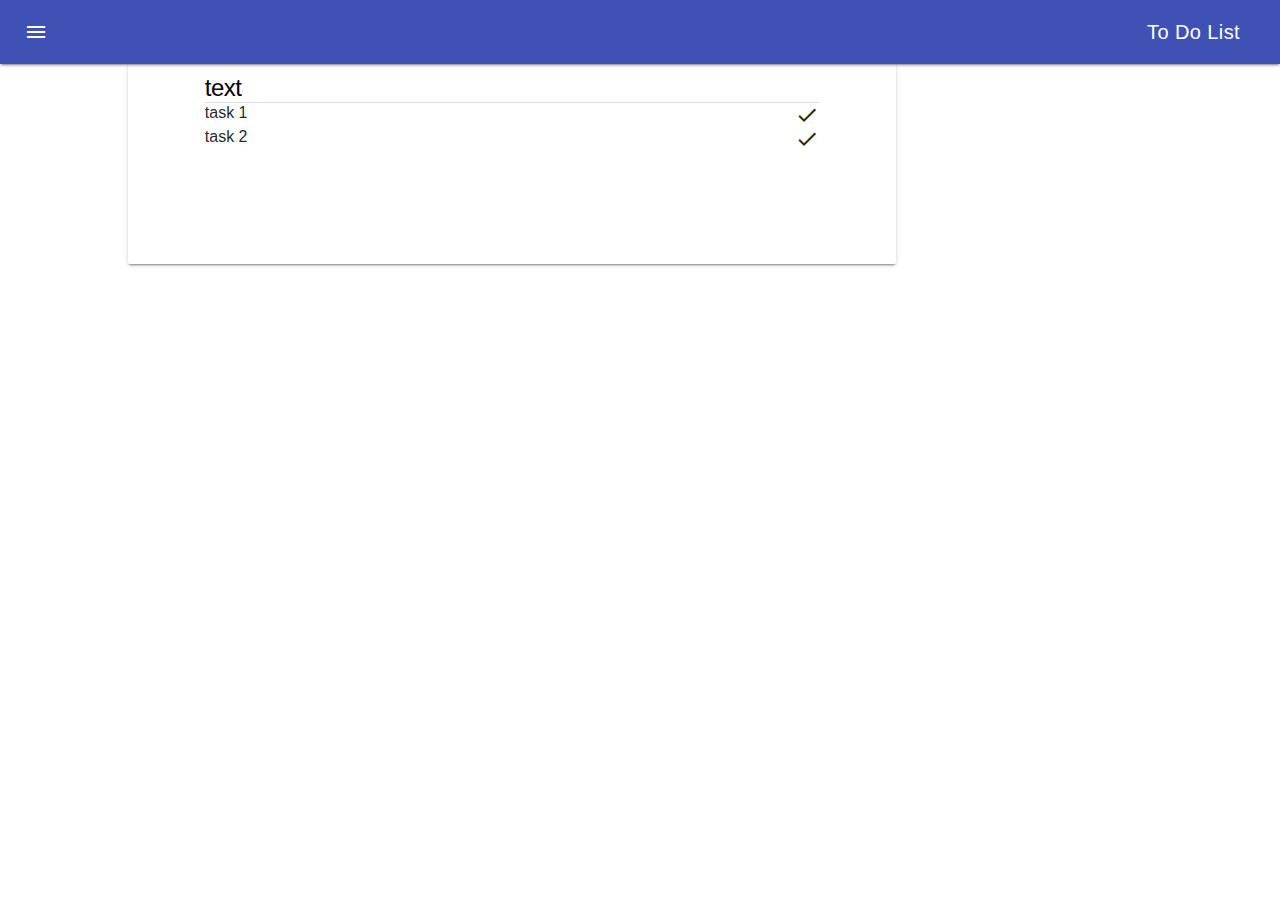
==== commit 0e1c98e0: "I haven't commited for a while so I have done a lot." ====
--- a/index.html
+++ b/index.html
@@ -52,8 +52,15 @@
             <div class="mdl-card__title">
                 <h1 class="mdl-card__title-text">text</h1>
             </div>
-            <div class="" id="listTasks">
-
+            <div class="taskContainer" id="listTasks">
+                <div class="task">
+                    <span>task 1</span>
+                    <i class="material-icons checkMark">done</i>
+                </div>
+                <div class="task">
+                    <span>task 2</span>
+                    <i class="material-icons checkMark">done</i>
+                </div>
             </div>
         </div>
     </main>
--- a/style/style.css
+++ b/style/style.css
@@ -26,5 +26,28 @@
 .mdl-card.listDisplay {
   width: 60%;
   margin: auto 30% auto 10%; }
+  .mdl-card.listDisplay .mdl-card__title {
+    width: 80%;
+    margin: 0 auto;
+    padding: 10px 0 0 0;
+    border-bottom: solid #dadfea 1px; }
+  .mdl-card.listDisplay .taskContainer {
+    width: 100%;
+    height: auto;
+    margin: 0 auto; }
+    .mdl-card.listDisplay .taskContainer .task {
+      width: 80%;
+      margin: 0 auto;
+      display: flex;
+      justify-content: space-between; }
+      .mdl-card.listDisplay .taskContainer .task .checkMark {
+        display: hidden; }
+
+.task:hover {
+  background-color: #cccccc; }
+
+.checkMark:hover {
+  display: inline;
+  cursor: pointer; }
 
 /*# sourceMappingURL=style.css.map */
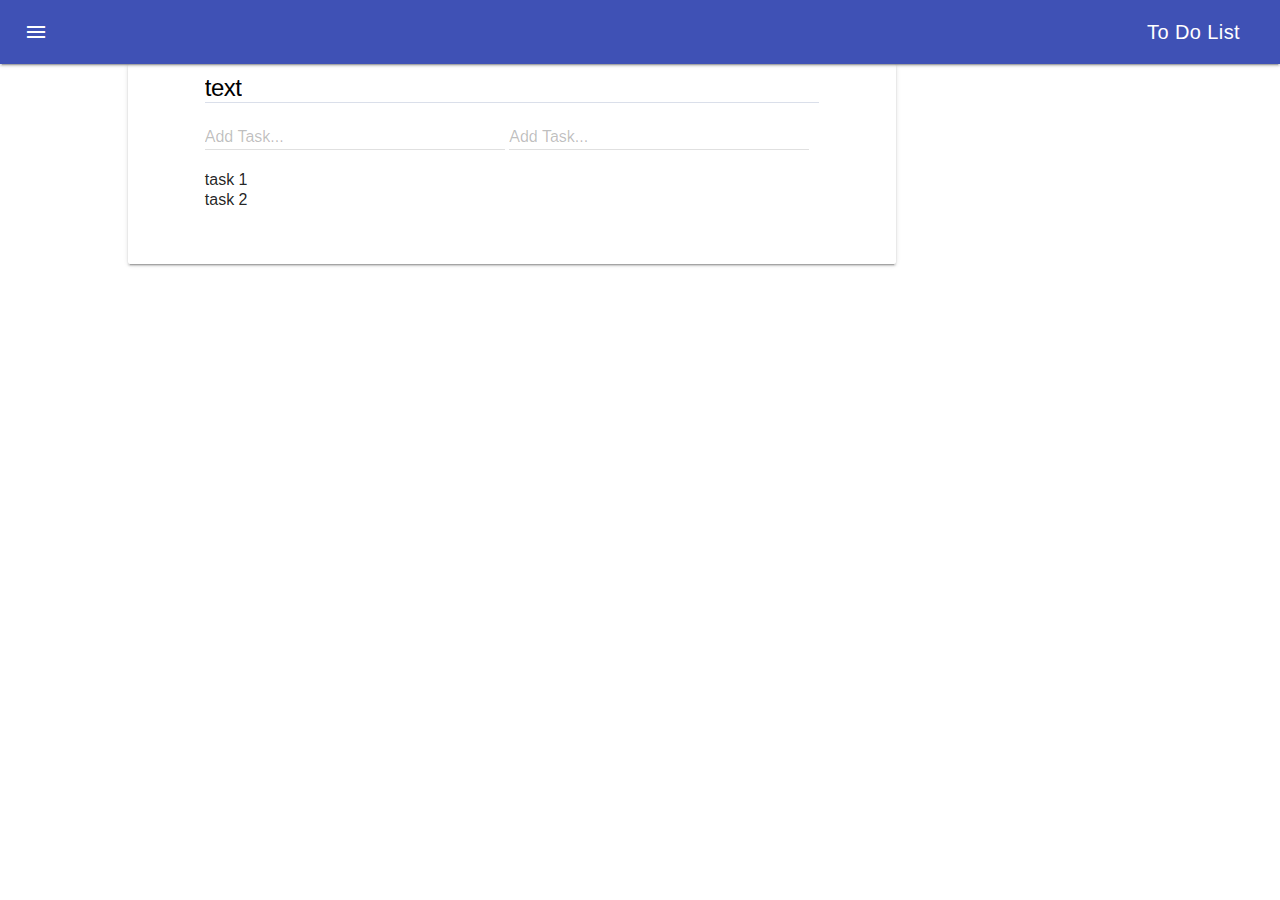
==== commit 4c185435: "fixed how the check mark works" ====
--- a/index.html
+++ b/index.html
@@ -45,21 +45,45 @@
         </form>
         <!--list Container-->
         <nav class="mdl-navigation" id="todoListDrawerListCont">
+            <a id="list1" class="mdl-navigation__link"><span>Task 1</span></a>
+            <a id="list2" class="mdl-navigation__link">Task 2</a>
         </nav>
     </div>
     <main class="mdl-layout__content" id="mainContent">
-        <div class="mdl-card listDisplay mdl-shadow--2dp">
-            <div class="mdl-card__title">
-                <h1 class="mdl-card__title-text">text</h1>
-            </div>
-            <div class="taskContainer" id="listTasks">
-                <div class="task">
-                    <span>task 1</span>
-                    <i class="material-icons checkMark">done</i>
+        <div class="listCont">
+            <div class="mdl-card listDisplay mdl-shadow--2dp">
+                <div class="mdl-card__title">
+                    <h1 class="mdl-card__title-text">text</h1>
                 </div>
-                <div class="task">
-                    <span>task 2</span>
-                    <i class="material-icons checkMark">done</i>
+                <div class="taskContainer" id="listTasks">
+                    <div class="taskAdder">
+                        <div class="mdl-textfield mdl-js-textfield mdl-textfield--floating-label">
+                            <input class="mdl-textfield__input" type="text" id="sample1">
+                            <label class="mdl-textfield__label" for="sample1">Add Task...</label>
+                        </div>
+                        <div class="mdl-textfield mdl-js-textfield mdl-textfield--floating-label">
+                            <input class="mdl-textfield__input" type="text" id="sample2">
+                            <label class="mdl-textfield__label" for="sample2">Add Task...</label>
+                        </div>
+                    </div>
+                    <div class="task">
+                        <span ondblclick="">task 1</span>
+                        <div class="checkMarkCont"
+                             onmouseenter="displayCheckMark(this)"
+                             onmouseleave="removeCheckMark(this)"
+                             onclick="turnCheckGreen(this)">
+                            <i class="material-icons checkMark hidden">done</i>
+                        </div>
+                    </div>
+                    <div class="task">
+                        <span>task 2</span>
+                        <div class="checkMarkCont"
+                             onmouseenter="displayCheckMark(this)"
+                             onmouseleave="removeCheckMark(this)"
+                             onclick="turnCheckGreen(this)">
+                            <i class="material-icons checkMark hidden">done</i>
+                        </div>
+                    </div>
                 </div>
             </div>
         </div>
--- a/style/style.css
+++ b/style/style.css
@@ -1,20 +1,16 @@
-body {
-  margin: 0;
-  padding: 0;
-  width: 100%; }
-  body .listBody {
-    width: 100%;
-    height: 100%;
-    min-height: 100%; }
-    @media (min-width: 800px) {
-      body .listBody .todoListDrawer {
-        width: 20%; }
-      body .listBody .contentBody {
-        width: 80%; } }
+body .listBody {
+  width: 100%;
+  height: 100%;
+  min-height: 100%; }
+  @media (min-width: 800px) {
+    body .listBody .todoListDrawer {
+      width: 20%; }
     body .listBody .contentBody {
-      width: 100%; }
-    body .listBody .todoListDrawer {
-      width: 0%; }
+      width: 80%; } }
+  body .listBody .contentBody {
+    width: 100%; }
+  body .listBody .todoListDrawer {
+    width: 0%; }
 
 .todoListDrawer {
   background-color: #4dd0e1;
@@ -35,19 +31,27 @@
     width: 100%;
     height: auto;
     margin: 0 auto; }
+    .mdl-card.listDisplay .taskContainer .taskAdder {
+      width: 80%;
+      margin: auto; }
     .mdl-card.listDisplay .taskContainer .task {
       width: 80%;
       margin: 0 auto;
       display: flex;
       justify-content: space-between; }
-      .mdl-card.listDisplay .taskContainer .task .checkMark {
-        display: hidden; }
+      .mdl-card.listDisplay .taskContainer .task .checkMarkCont {
+        width: 23px; }
+        .mdl-card.listDisplay .taskContainer .task .checkMarkCont .checkMark {
+          font-size: 16px; }
 
 .task:hover {
-  background-color: #cccccc; }
-
-.checkMark:hover {
-  display: inline;
+  background-color: #cccccc;
   cursor: pointer; }
 
+.material-icons.checkMark.green {
+  color: green; }
+
+.hidden {
+  display: none; }
+
 /*# sourceMappingURL=style.css.map */
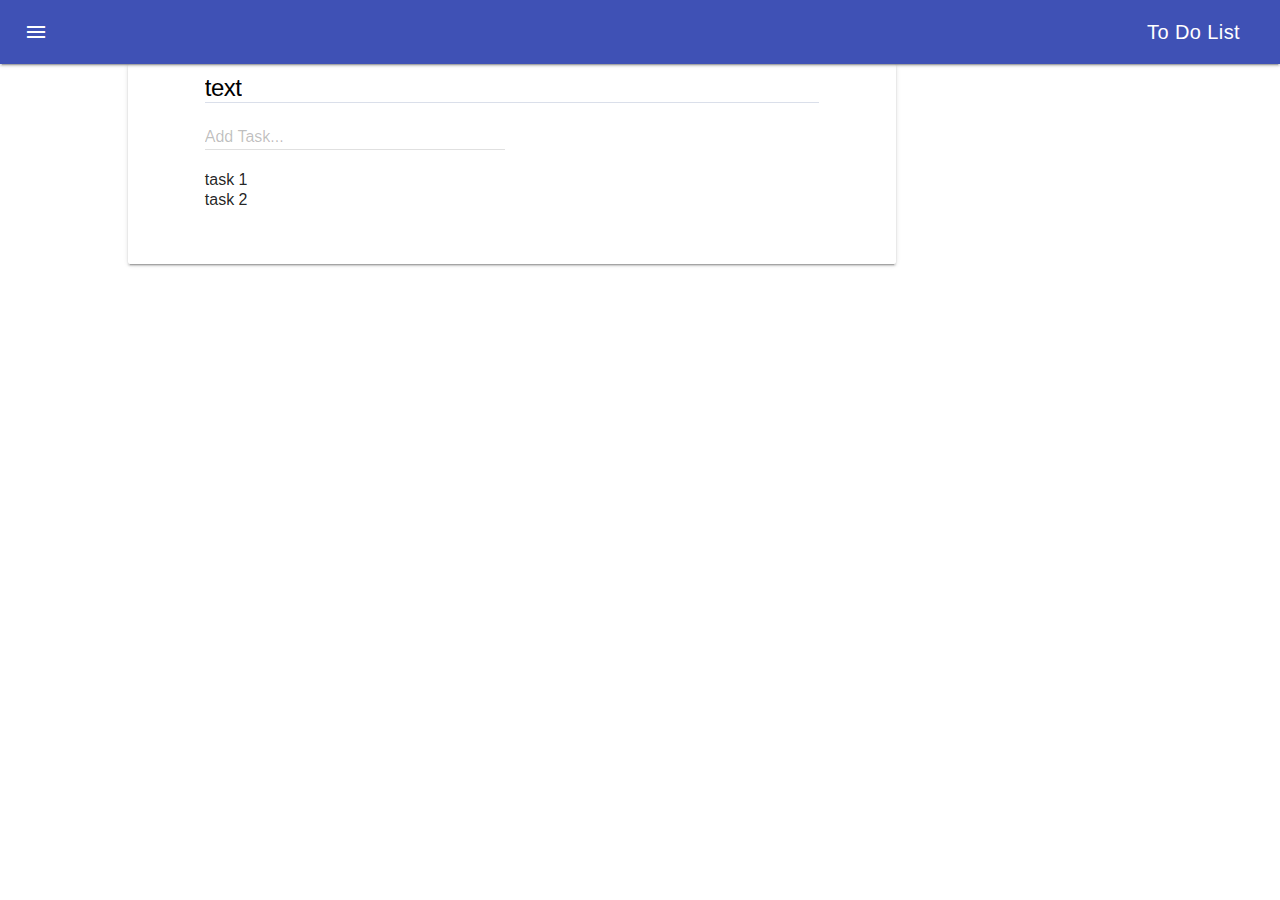
==== commit e7efd2cc: "made it so that I could add a task to the list" ====
--- a/index.html
+++ b/index.html
@@ -58,10 +58,6 @@
                 <div class="taskContainer" id="listTasks">
                     <div class="taskAdder">
                         <div class="mdl-textfield mdl-js-textfield mdl-textfield--floating-label">
-                            <input class="mdl-textfield__input" type="text" id="sample1">
-                            <label class="mdl-textfield__label" for="sample1">Add Task...</label>
-                        </div>
-                        <div class="mdl-textfield mdl-js-textfield mdl-textfield--floating-label">
                             <input class="mdl-textfield__input" type="text" id="sample2">
                             <label class="mdl-textfield__label" for="sample2">Add Task...</label>
                         </div>
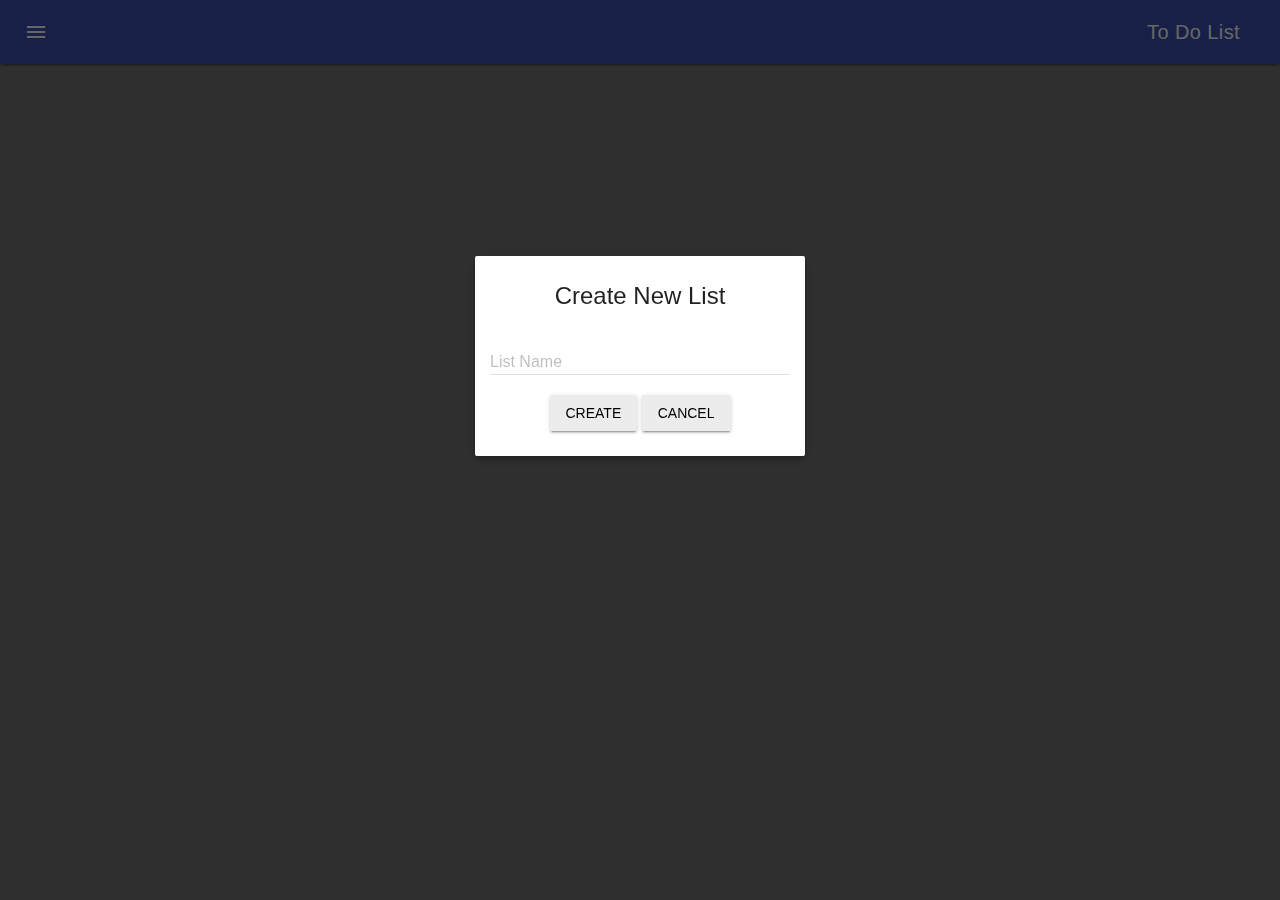
==== commit 74472b5b: "finished most of the stuff I needed to, and so yea that is fun" ====
--- a/index.html
+++ b/index.html
@@ -12,6 +12,82 @@
 </head>
 <body>
 <div class="mdl-layout mdl-js-layout mdl-layout--fixed-header">
+    <div class="shadowDiv" id="newListScreen">
+        <div class="mdl-card mdl-shadow--6dp newListMenu menu">
+            <h4>Create New List</h4>
+            <div class="mdl-textfield mdl-js-textfield">
+                <input
+                class="mdl-textfield__input"
+                type="text"
+                id="newListName"
+                onkeyup="enterList(event)">
+                <label class="mdl-textfield__label" for="newListName">List Name</label>
+            </div>
+            <div class="buttonCont">
+                <button
+                class="mdl-button mdl-js-button mdl-js-ripple-effect mdl-button--raised"
+                onclick="addList()">
+                    Create
+                </button>
+                <button
+                class="mdl-button mdl-js-button mdl-js-ripple-effect mdl-button--raised"
+                onclick="toggleMenu('newListScreen')">
+                    Cancel
+                </button>
+            </div>
+        </div>
+    </div>
+    <div class="shadowDiv hidden" id="editTaskScreen">
+        <div class="mdl-card mdl-shadow--6dp editTaskMenu menu" id="editTaskMenu">
+            <h4 class="taskMenuHeader">Task Menu</h4>
+            <div class="taskNameCont">
+                <h5>Task:</h5>
+                <div class="mdl-textfield mdl-js-textfield taskName">
+                    <input
+                    class="mdl-textfield__input"
+                    type="text"
+                    id="taskName"
+                    onkeyup="enterList(event)"
+                    value="Task">
+                    <label class="mdl-textfield__label" for="taskName">Task...</label>
+                </div>
+            </div>
+            <div class="taskOptions">
+                <!--<label-->
+                <!--for="completeSwitch"-->
+                <!--id="completeSwitchLabel"-->
+                <!--class="mdl-switch mdl-js-switch">-->
+                    <!--<input-->
+                    <!--type="checkbox"-->
+                    <!--id="completeSwitch"-->
+                    <!--class="mdl-switch__input">-->
+                    <!--<span class="mdl-switch__label">Complete</span>-->
+                <!--</label>-->
+                <!--<label-->
+                <!--for="importantSwitch"-->
+                <!--id="importantSwitchLabel"-->
+                <!--class="mdl-switch mdl-js-switch">-->
+                    <!--<input-->
+                    <!--type="checkbox"-->
+                    <!--id="importantSwitch"-->
+                    <!--class="mdl-switch__input">-->
+                    <!--<span class="mdl-switch__label">Mark Important</span>-->
+                <!--</label>-->
+            </div>
+            <div class="buttonCont" id="taskEditButtons">
+                <!--<button
+                class="mdl-button mdl-js-button mdl-js-ripple-effect mdl-button--raised"
+                id="confirmTaskChanges">
+                    Confirm Changes
+                </button>
+                <button
+                class="mdl-button mdl-js-button mdl-js-ripple-effect mdl-button--raised"
+                onclick="toggleMenu('editTaskScreen')">
+                    Cancel
+                </button>-->
+            </div>
+        </div>
+    </div>
     <header class="mdl-layout__header">
         <div class="mdl-layout__drawer-button">
             <i class="material-icons"></i>
@@ -50,39 +126,7 @@
         </nav>
     </div>
     <main class="mdl-layout__content" id="mainContent">
-        <div class="listCont">
-            <div class="mdl-card listDisplay mdl-shadow--2dp">
-                <div class="mdl-card__title">
-                    <h1 class="mdl-card__title-text">text</h1>
-                </div>
-                <div class="taskContainer" id="listTasks">
-                    <div class="taskAdder">
-                        <div class="mdl-textfield mdl-js-textfield mdl-textfield--floating-label">
-                            <input class="mdl-textfield__input" type="text" id="sample2">
-                            <label class="mdl-textfield__label" for="sample2">Add Task...</label>
-                        </div>
-                    </div>
-                    <div class="task">
-                        <span ondblclick="">task 1</span>
-                        <div class="checkMarkCont"
-                             onmouseenter="displayCheckMark(this)"
-                             onmouseleave="removeCheckMark(this)"
-                             onclick="turnCheckGreen(this)">
-                            <i class="material-icons checkMark hidden">done</i>
-                        </div>
-                    </div>
-                    <div class="task">
-                        <span>task 2</span>
-                        <div class="checkMarkCont"
-                             onmouseenter="displayCheckMark(this)"
-                             onmouseleave="removeCheckMark(this)"
-                             onclick="turnCheckGreen(this)">
-                            <i class="material-icons checkMark hidden">done</i>
-                        </div>
-                    </div>
-                </div>
-            </div>
-        </div>
+
     </main>
 </div>
 </body>
--- a/style/style.css
+++ b/style/style.css
@@ -19,6 +19,9 @@
 @media (min-width: 800px) {
   .mdl-card.listDisplay {
     width: 80%; } }
+.mdl-layout__content {
+  background-color: #777; }
+
 .mdl-card.listDisplay {
   width: 60%;
   margin: auto 30% auto 10%; }
@@ -39,6 +42,8 @@
       margin: 0 auto;
       display: flex;
       justify-content: space-between; }
+      .mdl-card.listDisplay .taskContainer .task .taskClickCont {
+        width: 100%; }
       .mdl-card.listDisplay .taskContainer .task .checkMarkCont {
         width: 23px; }
         .mdl-card.listDisplay .taskContainer .task .checkMarkCont .checkMark {
@@ -54,4 +59,26 @@
 .hidden {
   display: none; }
 
+.shadowDiv {
+  width: 100%;
+  height: 100%;
+  position: fixed;
+  background-color: rgba(0, 0, 0, 0.6);
+  z-index: 5; }
+  .shadowDiv .menu {
+    margin: 20% auto;
+    display: flex;
+    align-items: center; }
+    .shadowDiv .menu .h4 {
+      text-align: center; }
+  .shadowDiv .editTaskMenu .taskNameCont {
+    display: flex;
+    justify-content: center; }
+    .shadowDiv .editTaskMenu .taskNameCont .taskName {
+      width: 60%;
+      margin-left: 10px; }
+
+.newNameInput {
+  padding: 0; }
+
 /*# sourceMappingURL=style.css.map */
